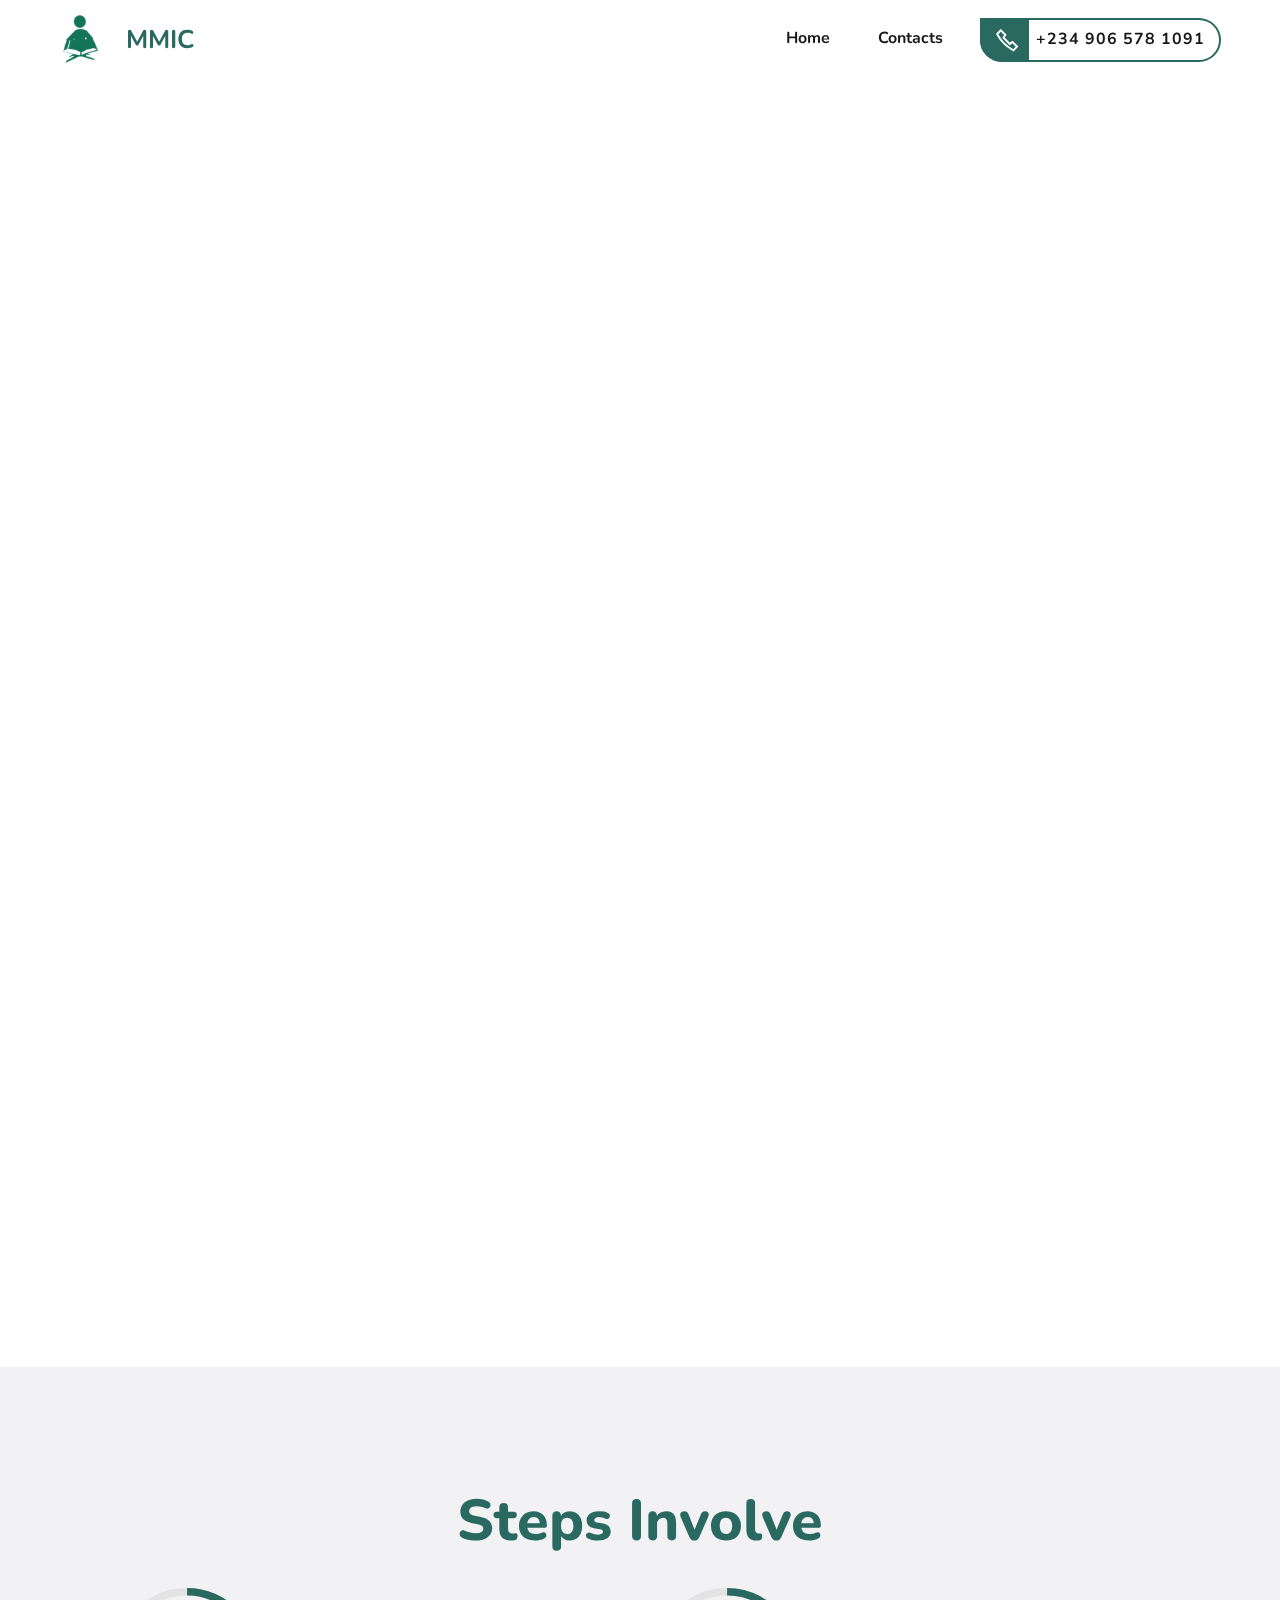
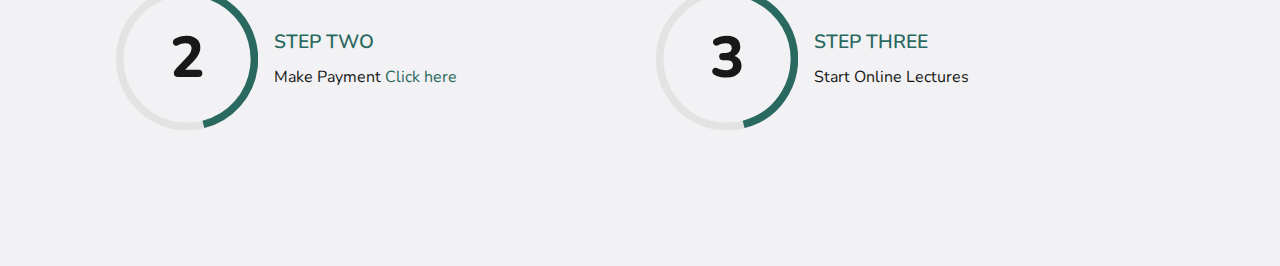
==== registration.html @ b095d034 "Add files via upload" ====
<!DOCTYPE html>
<html  >
<head>
  
  <meta charset="UTF-8">
  <meta http-equiv="X-UA-Compatible" content="IE=edge">
  
  <meta name="twitter:card" content="summary_large_image"/>
  <meta name="twitter:image:src" content="assets/images/registration-meta.png">
  <meta property="og:image" content="assets/images/registration-meta.png">
  <meta name="twitter:title" content="Registration">
  <meta name="viewport" content="width=device-width, initial-scale=1, minimum-scale=1">
  <link rel="shortcut icon" href="assets/images/image03-96x91.png" type="image/x-icon">
  <meta name="description" content="Fill the form to register">
  
  
  <title>Registration</title>
  <link rel="stylesheet" href="assets/web/assets/mobirise-icons2/mobirise2.css">
  <link rel="stylesheet" href="assets/web/assets/mobirise-icons/mobirise-icons.css">
  <link rel="stylesheet" href="assets/tether/tether.min.css">
  <link rel="stylesheet" href="assets/bootstrap/css/bootstrap.min.css">
  <link rel="stylesheet" href="assets/bootstrap/css/bootstrap-grid.min.css">
  <link rel="stylesheet" href="assets/bootstrap/css/bootstrap-reboot.min.css">
  <link rel="stylesheet" href="assets/dropdown/css/style.css">
  <link rel="stylesheet" href="assets/as-pie-progress/css/progress.min.css">
  <link rel="stylesheet" href="assets/socicon/css/styles.css">
  <link rel="stylesheet" href="assets/theme/css/style.css">
  <link rel="preload" href="https://fonts.googleapis.com/css?family=Nunito:200,300,400,500,600,700,800,900,200i,300i,400i,500i,600i,700i,800i,900i&display=swap" as="style" onload="this.onload=null;this.rel='stylesheet'">
  <noscript><link rel="stylesheet" href="https://fonts.googleapis.com/css?family=Nunito:200,300,400,500,600,700,800,900,200i,300i,400i,500i,600i,700i,800i,900i&display=swap"></noscript>
  <link rel="preload" as="style" href="assets/mobirise/css/mbr-additional.css"><link rel="stylesheet" href="assets/mobirise/css/mbr-additional.css" type="text/css">
  
  
  
  

</head>
<body>
  
  <section class="menu cid-rGtWl2Qdmo" once="menu" id="menu1-8">

    


    <nav class="navbar navbar-dropdown navbar-fixed-top navbar-expand-lg">
        <div class="container">
            <div class="navbar-brand">
                <span class="navbar-logo">
                    
                        <a href="#top"><img src="assets/images/image03-96x91.png" alt="" style="height: 4rem;"></a>
                    
                </span>
                <span class="navbar-caption-wrap"><a class="navbar-caption text-primary display-5" href="#">MMIC</a></span>
            </div>
            <button class="navbar-toggler" type="button" data-toggle="collapse" data-target="#navbarSupportedContent" aria-controls="navbarNavAltMarkup" aria-expanded="false" aria-label="Toggle navigation">
                <div class="hamburger">
                    <span></span>
                    <span></span>
                    <span></span>
                    <span></span>
                </div>
            </button>
            <div class="collapse navbar-collapse" id="navbarSupportedContent">
                <ul class="navbar-nav nav-dropdown" data-app-modern-menu="true"><li class="nav-item">
                        <a class="nav-link link text-black text-primary display-4" href="#top" aria-expanded="false">
                            Home</a>
                    </li>
                    <li class="nav-item"><a class="nav-link link text-black text-primary display-4" href="index.html#map1-e" aria-expanded="false">Contacts</a></li></ul>
                
                <div class="navbar-buttons mbr-section-btn"><a class="btn btn-sm btn-primary-outline display-4" href="tel:+234 906 578 1091"><span class="mobi-mbri mobi-mbri-phone mbr-iconfont mbr-iconfont-btn"></span>+234 906 578 1091</a></div>
            </div>
        </div>
    </nav>
</section>

<div id="custom-html-b"><!-- Type valid HTML here -->

<div>
  <iframe src="https://docs.google.com/forms/d/e/1FAIpQLSfvBqCuKb5BGkKQyRGFJ_G25z-07mDTY1L9W6B4hhk11k7ITg/viewform?embedded=true" width="640" height="1200" frameborder="0" marginheight="0" marginwidth="0">Loading…</iframe>
</div></div>

<section class="progress-bars4 circle-progress-section cid-sU3UudrNyO" id="progress-bars1-d">

    

    
    

    <div class="container">
        <h2 class="mbr-section-title mbr-bold pb-2 align-center mbr-fonts-style display-2">Steps Involve</h2>

        

        <div class="media-container-row">
            <div class="card p-3 align-left">
                <div class="wrap">
                    <div class="pie_progress progress1" role="progressbar" data-goal="81">
                        <h5 class="number mbr-bold align-center mbr-fonts-style display-2">2</h5>
                    </div>
                </div>
                <div class="content">
                    <div class="mbr-crt-title">
                        <h4 class="card-title mbr-semibold pb-2 mbr-fonts-style display-7">STEP TWO</h4>
                    </div>
                    <div class="mbr-crt-text">
                        <p class="mbr-fonts-style mbr-regular card-text display-4">Make Payment  <a href="#" class="text-primary" data-toggle="modal" data-bs-toggle="modal" data-target="#mbr-popup-0" data-bs-target="#mbr-popup-0">Click here</a></p>
                    </div>
                </div>
            </div>

            <div class="card p-3 align-left">
                <div class="wrap">
                    <div class="pie_progress progress2" role="progressbar" data-goal="100">
                        <h5 class="number mbr-bold align-center mbr-fonts-style display-2">3</h5>
                    </div>
                </div>
                <div class="content">
                    <div class="mbr-crt-title">
                        <h4 class="card-title mbr-semibold pb-2 mbr-fonts-style display-7">STEP THREE</h4>
                    </div>
                    <div class="mbr-crt-text">
                        <p class="mbr-fonts-style mbr-regular card-text display-4">Start Online Lectures</p>
                    </div>
                </div>
            </div>

            

        </div>
    </div>
</section>

<div class="modal mbr-popup cid-sU3UMH6jTE fade" tabindex="-1" role="dialog" data-overlay-color="#000000" data-overlay-opacity="0.8" id="mbr-popup-e" aria-hidden="true">
        <div class="modal-dialog modal-dialog-centered" role="document">
            <div class="modal-content">
                <div class="container position-static margin-center-pos">
                    <div class="modal-header pb-0">
                        <h5 class="modal-title mbr-fonts-style display-5">MAKE PAYMENT</h5>
                        <button type="button" class="close d-flex" data-dismiss="modal" data-bs-dismiss="modal" aria-label="Close">
                            <svg version="1.1" xmlns="http://www.w3.org/2000/svg" width="23" height="23" viewBox="0 0 23 23" fill="currentColor">
                                <path d="M13.4 12l10.3 10.3-1.4 1.4L12 13.4 1.7 23.7.3 22.3 10.6 12 .3 1.7 1.7.3 12 10.6 22.3.3l1.4 1.4L13.4 12z">
                                </path>
                            </svg>
                        </button>
                    </div>

                    <div class="modal-body">
                        <p class="mbr-text mbr-fonts-style display-7">&nbsp;₦5000 ONLY
<br>Account Number: <a href="tel:2006064457" class="text-primary">2006064457</a>
<br>Bank Name: Zenith Bank
<br>Account Name: Saadatu Abubakar Anka</p>

                        <div>
                            
                            

                            
                        </div>
                    </div>

                    <div class="modal-footer pt-0">
                        <div class="mbr-section-btn"><a class="btn btn-md btn-primary display-4" href="https://wa.me/2349065781091">Paid Already Tap here</a></div>
                    </div>
                </div>
            </div>
        </div>
    </div>

<div class="modal mbr-popup cid-sU3Vl0EqFN fade" tabindex="-1" role="dialog" data-overlay-color="#000000" data-overlay-opacity="0.8" id="mbr-popup-0" aria-hidden="true">
        <div class="modal-dialog modal-dialog-centered" role="document">
            <div class="modal-content">
                <div class="container position-static margin-center-pos">
                    <div class="modal-header pb-0">
                        <h5 class="modal-title mbr-fonts-style display-5">MAKE PAYMENT</h5>
                        <button type="button" class="close d-flex" data-dismiss="modal" data-bs-dismiss="modal" aria-label="Close">
                            <svg version="1.1" xmlns="http://www.w3.org/2000/svg" width="23" height="23" viewBox="0 0 23 23" fill="currentColor">
                                <path d="M13.4 12l10.3 10.3-1.4 1.4L12 13.4 1.7 23.7.3 22.3 10.6 12 .3 1.7 1.7.3 12 10.6 22.3.3l1.4 1.4L13.4 12z">
                                </path>
                            </svg>
                        </button>
                    </div>

                    <div class="modal-body">
                        <p class="mbr-text mbr-fonts-style display-7">&nbsp;₦5000 ONLY
<br>Account Number: <a href="tel:2006064457" class="text-primary">2006064457</a>
<br>Bank Name: Zenith Bank
<br>Account Name: Saadatu Abubakar Anka</p>

                        <div>
                            
                            

                            
                        </div>
                    </div>

                    <div class="modal-footer pt-0">
                        <div class="mbr-section-btn"><a class="btn btn-md btn-primary display-4" href="https://wa.me/2349065781091">Paid Already Tap here</a></div>
                    </div>
                </div>
            </div>
        </div>
    </div>


<script src="assets/web/assets/jquery/jquery.min.js"></script>
  <script src="assets/popper/popper.min.js"></script>
  <script src="assets/tether/tether.min.js"></script>
  <script src="assets/bootstrap/js/bootstrap.min.js"></script>
  <script src="assets/smoothscroll/smooth-scroll.js"></script>
  <script src="assets/dropdown/js/nav-dropdown.js"></script>
  <script src="assets/dropdown/js/navbar-dropdown.js"></script>
  <script src="assets/touchswipe/jquery.touch-swipe.min.js"></script>
  <script src="assets/as-pie-progress/jquery-as-pie-progress.min.js"></script>
  <script src="assets/popup-plugin/script.js"></script>
  <script src="assets/popup-overlay-plugin/script.js"></script>
  <script src="assets/theme/js/script.js"></script>
  <script src="assets/formoid/formoid.min.js"></script>
  
  
  

</body>
</html>
---- assets/web/assets/mobirise-icons2/mobirise2.css ----
@font-face {
  font-family: 'Moririse2';
  font-display: swap;
  src:  url('mobirise2.eot?f2bix4');
  src:  url('mobirise2.eot?f2bix4#iefix') format('embedded-opentype'),
    url('mobirise2.ttf?f2bix4') format('truetype'),
    url('mobirise2.woff?f2bix4') format('woff'),
    url('mobirise2.svg?f2bix4#mobirise2') format('svg');
  font-weight: normal;
  font-style: normal;
}

[class^="mobi-"], [class*=" mobi-"] {
  /* use !important to prevent issues with browser extensions that change fonts */
  font-family: 'Moririse2' !important;
  speak: none;
  font-style: normal;
  font-weight: normal;
  font-variant: normal;
  text-transform: none;
  line-height: 1;

  /* Better Font Rendering =========== */
  -webkit-font-smoothing: antialiased;
  -moz-osx-font-smoothing: grayscale;
}

.mobi-mbri-add-submenu:before {
  content: "\e900";
}
.mobi-mbri-alert:before {
  content: "\e901";
}
.mobi-mbri-align-center:before {
  content: "\e902";
}
.mobi-mbri-align-justify:before {
  content: "\e903";
}
.mobi-mbri-align-left:before {
  content: "\e904";
}
.mobi-mbri-align-right:before {
  content: "\e905";
}
.mobi-mbri-android:before {
  content: "\e906";
}
.mobi-mbri-apple:before {
  content: "\e907";
}
.mobi-mbri-arrow-down:before {
  content: "\e908";
}
.mobi-mbri-arrow-next:before {
  content: "\e909";
}
.mobi-mbri-arrow-prev:before {
  content: "\e90a";
}
.mobi-mbri-arrow-up:before {
  content: "\e90b";
}
.mobi-mbri-bold:before {
  content: "\e90c";
}
.mobi-mbri-bookmark:before {
  content: "\e90d";
}
.mobi-mbri-bootstrap:before {
  content: "\e90e";
}
.mobi-mbri-briefcase:before {
  content: "\e90f";
}
.mobi-mbri-browse:before {
  content: "\e910";
}
.mobi-mbri-bulleted-list:before {
  content: "\e911";
}
.mobi-mbri-calendar:before {
  content: "\e912";
}
.mobi-mbri-camera:before {
  content: "\e913";
}
.mobi-mbri-cart-add:before {
  content: "\e914";
}
.mobi-mbri-cart-full:before {
  content: "\e915";
}
.mobi-mbri-cash:before {
  content: "\e916";
}
.mobi-mbri-change-style:before {
  content: "\e917";
}
.mobi-mbri-chat:before {
  content: "\e918";
}
.mobi-mbri-clock:before {
  content: "\e919";
}
.mobi-mbri-close:before {
  content: "\e91a";
}
.mobi-mbri-cloud:before {
  content: "\e91b";
}
.mobi-mbri-code:before {
  content: "\e91c";
}
.mobi-mbri-contact-form:before {
  content: "\e91d";
}
.mobi-mbri-credit-card:before {
  content: "\e91e";
}
.mobi-mbri-cursor-click:before {
  content: "\e91f";
}
.mobi-mbri-cust-feedback:before {
  content: "\e920";
}
.mobi-mbri-database:before {
  content: "\e921";
}
.mobi-mbri-delivery:before {
  content: "\e922";
}
.mobi-mbri-desktop:before {
  content: "\e923";
}
.mobi-mbri-devices:before {
  content: "\e924";
}
.mobi-mbri-down:before {
  content: "\e925";
}
.mobi-mbri-download-2:before {
  content: "\e926";
}
.mobi-mbri-download:before {
  content: "\e927";
}
.mobi-mbri-drag-n-drop-2:before {
  content: "\e928";
}
.mobi-mbri-drag-n-drop:before {
  content: "\e929";
}
.mobi-mbri-edit-2:before {
  content: "\e92a";
}
.mobi-mbri-edit:before {
  content: "\e92b";
}
.mobi-mbri-error:before {
  content: "\e92c";
}
.mobi-mbri-extension:before {
  content: "\e92d";
}
.mobi-mbri-features:before {
  content: "\e92e";
}
.mobi-mbri-file:before {
  content: "\e92f";
}
.mobi-mbri-flag:before {
  content: "\e930";
}
.mobi-mbri-folder:before {
  content: "\e931";
}
.mobi-mbri-gift:before {
  content: "\e932";
}
.mobi-mbri-github:before {
  content: "\e933";
}
.mobi-mbri-globe-2:before {
  content: "\e934";
}
.mobi-mbri-globe:before {
  content: "\e935";
}
.mobi-mbri-growing-chart:before {
  content: "\e936";
}
.mobi-mbri-hearth:before {
  content: "\e937";
}
.mobi-mbri-help:before {
  content: "\e938";
}
.mobi-mbri-home:before {
  content: "\e939";
}
.mobi-mbri-hot-cup:before {
  content: "\e93a";
}
.mobi-mbri-idea:before {
  content: "\e93b";
}
.mobi-mbri-image-gallery:before {
  content: "\e93c";
}
.mobi-mbri-image-slider:before {
  content: "\e93d";
}
.mobi-mbri-info:before {
  content: "\e93e";
}
.mobi-mbri-italic:before {
  content: "\e93f";
}
.mobi-mbri-key:before {
  content: "\e940";
}
.mobi-mbri-laptop:before {
  content: "\e941";
}
.mobi-mbri-layers:before {
  content: "\e942";
}
.mobi-mbri-left-right:before {
  content: "\e943";
}
.mobi-mbri-left:before {
  content: "\e944";
}
.mobi-mbri-letter:before {
  content: "\e945";
}
.mobi-mbri-like:before {
  content: "\e946";
}
.mobi-mbri-link:before {
  content: "\e947";
}
.mobi-mbri-lock:before {
  content: "\e948";
}
.mobi-mbri-login:before {
  content: "\e949";
}
.mobi-mbri-logout:before {
  content: "\e94a";
}
.mobi-mbri-magic-stick:before {
  content: "\e94b";
}
.mobi-mbri-map-pin:before {
  content: "\e94c";
}
.mobi-mbri-menu:before {
  content: "\e94d";
}
.mobi-mbri-mobile-2:before {
  content: "\e94e";
}
.mobi-mbri-mobile-horizontal:before {
  content: "\e94f";
}
.mobi-mbri-mobile:before {
  content: "\e950";
}
.mobi-mbri-mobirise:before {
  content: "\e951";
}
.mobi-mbri-more-horizontal:before {
  content: "\e952";
}
.mobi-mbri-more-vertical:before {
  content: "\e953";
}
.mobi-mbri-music:before {
  content: "\e954";
}
.mobi-mbri-new-file:before {
  content: "\e955";
}
.mobi-mbri-numbered-list:before {
  content: "\e956";
}
.mobi-mbri-opened-folder:before {
  content: "\e957";
}
.mobi-mbri-pages:before {
  content: "\e958";
}
.mobi-mbri-paper-plane:before {
  content: "\e959";
}
.mobi-mbri-paperclip:before {
  content: "\e95a";
}
.mobi-mbri-phone:before {
  content: "\e95b";
}
.mobi-mbri-photo:before {
  content: "\e95c";
}
.mobi-mbri-photos:before {
  content: "\e95d";
}
.mobi-mbri-pin:before {
  content: "\e95e";
}
.mobi-mbri-play:before {
  content: "\e95f";
}
.mobi-mbri-plus:before {
  content: "\e960";
}
.mobi-mbri-preview:before {
  content: "\e961";
}
.mobi-mbri-print:before {
  content: "\e962";
}
.mobi-mbri-protect:before {
  content: "\e963";
}
.mobi-mbri-question:before {
  content: "\e964";
}
.mobi-mbri-quote-left:before {
  content: "\e965";
}
.mobi-mbri-quote-right:before {
  content: "\e966";
}
.mobi-mbri-redo:before {
  content: "\e967";
}
.mobi-mbri-refresh:before {
  content: "\e968";
}
.mobi-mbri-responsive-2:before {
  content: "\e969";
}
.mobi-mbri-responsive:before {
  content: "\e96a";
}
.mobi-mbri-right:before {
  content: "\e96b";
}
.mobi-mbri-rocket:before {
  content: "\e96c";
}
.mobi-mbri-sad-face:before {
  content: "\e96d";
}
.mobi-mbri-sale:before {
  content: "\e96e";
}
.mobi-mbri-save:before {
  content: "\e96f";
}
.mobi-mbri-search:before {
  content: "\e970";
}
.mobi-mbri-setting-2:before {
  content: "\e971";
}
.mobi-mbri-setting-3:before {
  content: "\e972";
}
.mobi-mbri-setting:before {
  content: "\e973";
}
.mobi-mbri-share:before {
  content: "\e974";
}
.mobi-mbri-shopping-bag:before {
  content: "\e975";
}
.mobi-mbri-shopping-basket:before {
  content: "\e976";
}
.mobi-mbri-shopping-cart:before {
  content: "\e977";
}
.mobi-mbri-sites:before {
  content: "\e978";
}
.mobi-mbri-smile-face:before {
  content: "\e979";
}
.mobi-mbri-speed:before {
  content: "\e97a";
}
.mobi-mbri-star:before {
  content: "\e97b";
}
.mobi-mbri-success:before {
  content: "\e97c";
}
.mobi-mbri-sun:before {
  content: "\e97d";
}
.mobi-mbri-sun2:before {
  content: "\e97e";
}
.mobi-mbri-tablet-vertical:before {
  content: "\e97f";
}
.mobi-mbri-tablet:before {
  content: "\e980";
}
.mobi-mbri-target:before {
  content: "\e981";
}
.mobi-mbri-timer:before {
  content: "\e982";
}
.mobi-mbri-to-ftp:before {
  content: "\e983";
}
.mobi-mbri-to-local-drive:before {
  content: "\e984";
}
.mobi-mbri-touch-swipe:before {
  content: "\e985";
}
.mobi-mbri-touch:before {
  content: "\e986";
}
.mobi-mbri-trash:before {
  content: "\e987";
}
.mobi-mbri-underline:before {
  content: "\e988";
}
.mobi-mbri-undo:before {
  content: "\e989";
}
.mobi-mbri-unlink:before {
  content: "\e98a";
}
.mobi-mbri-unlock:before {
  content: "\e98b";
}
.mobi-mbri-up-down:before {
  content: "\e98c";
}
.mobi-mbri-up:before {
  content: "\e98d";
}
.mobi-mbri-update:before {
  content: "\e98e";
}
.mobi-mbri-upload-2:before {
  content: "\e98f";
}
.mobi-mbri-upload:before {
  content: "\e990";
}
.mobi-mbri-user-2:before {
  content: "\e991";
}
.mobi-mbri-user:before {
  content: "\e992";
}
.mobi-mbri-users:before {
  content: "\e993";
}
.mobi-mbri-video-play:before {
  content: "\e994";
}
.mobi-mbri-video:before {
  content: "\e995";
}
.mobi-mbri-watch:before {
  content: "\e996";
}
.mobi-mbri-website-theme-2:before {
  content: "\e997";
}
.mobi-mbri-website-theme:before {
  content: "\e998";
}
.mobi-mbri-wifi:before {
  content: "\e999";
}
.mobi-mbri-windows:before {
  content: "\e99a";
}
.mobi-mbri-zoom-in:before {
  content: "\e99b";
}
.mobi-mbri-zoom-out:before {
  content: "\e99c";
}
---- assets/web/assets/mobirise-icons/mobirise-icons.css ----
@font-face {
  font-family: 'MobiriseIcons';
  src:  url('mobirise-icons.eot?spat4u');
  src:  url('mobirise-icons.eot?spat4u#iefix') format('embedded-opentype'),
    url('mobirise-icons.ttf?spat4u') format('truetype'),
    url('mobirise-icons.woff?spat4u') format('woff'),
    url('mobirise-icons.svg?spat4u#MobiriseIcons') format('svg');
  font-weight: normal;
  font-style: normal;
  font-display: swap;
}

[class^="mbri-"], [class*=" mbri-"] {
  /* use !important to prevent issues with browser extensions that change fonts */
  font-family: MobiriseIcons !important;
  speak: none;
  font-style: normal;
  font-weight: normal;
  font-variant: normal;
  text-transform: none;
  line-height: 1;

  /* Better Font Rendering =========== */
  -webkit-font-smoothing: antialiased;
  -moz-osx-font-smoothing: grayscale;
}

.mbri-add-submenu:before {
  content: "\e900";
}
.mbri-alert:before {
  content: "\e901";
}
.mbri-align-center:before {
  content: "\e902";
}
.mbri-align-justify:before {
  content: "\e903";
}
.mbri-align-left:before {
  content: "\e904";
}
.mbri-align-right:before {
  content: "\e905";
}
.mbri-android:before {
  content: "\e906";
}
.mbri-apple:before {
  content: "\e907";
}
.mbri-arrow-down:before {
  content: "\e908";
}
.mbri-arrow-next:before {
  content: "\e909";
}
.mbri-arrow-prev:before {
  content: "\e90a";
}
.mbri-arrow-up:before {
  content: "\e90b";
}
.mbri-bold:before {
  content: "\e90c";
}
.mbri-bookmark:before {
  content: "\e90d";
}
.mbri-bootstrap:before {
  content: "\e90e";
}
.mbri-briefcase:before {
  content: "\e90f";
}
.mbri-browse:before {
  content: "\e910";
}
.mbri-bulleted-list:before {
  content: "\e911";
}
.mbri-calendar:before {
  content: "\e912";
}
.mbri-camera:before {
  content: "\e913";
}
.mbri-cart-add:before {
  content: "\e914";
}
.mbri-cart-full:before {
  content: "\e915";
}
.mbri-cash:before {
  content: "\e916";
}
.mbri-change-style:before {
  content: "\e917";
}
.mbri-chat:before {
  content: "\e918";
}
.mbri-clock:before {
  content: "\e919";
}
.mbri-close:before {
  content: "\e91a";
}
.mbri-cloud:before {
  content: "\e91b";
}
.mbri-code:before {
  content: "\e91c";
}
.mbri-contact-form:before {
  content: "\e91d";
}
.mbri-credit-card:before {
  content: "\e91e";
}
.mbri-cursor-click:before {
  content: "\e91f";
}
.mbri-cust-feedback:before {
  content: "\e920";
}
.mbri-database:before {
  content: "\e921";
}
.mbri-delivery:before {
  content: "\e922";
}
.mbri-desktop:before {
  content: "\e923";
}
.mbri-devices:before {
  content: "\e924";
}
.mbri-down:before {
  content: "\e925";
}
.mbri-download:before {
  content: "\e989";
}
.mbri-drag-n-drop:before {
  content: "\e927";
}
.mbri-drag-n-drop2:before {
  content: "\e928";
}
.mbri-edit:before {
  content: "\e929";
}
.mbri-edit2:before {
  content: "\e92a";
}
.mbri-error:before {
  content: "\e92b";
}
.mbri-extension:before {
  content: "\e92c";
}
.mbri-features:before {
  content: "\e92d";
}
.mbri-file:before {
  content: "\e92e";
}
.mbri-flag:before {
  content: "\e92f";
}
.mbri-folder:before {
  content: "\e930";
}
.mbri-gift:before {
  content: "\e931";
}
.mbri-github:before {
  content: "\e932";
}
.mbri-globe:before {
  content: "\e933";
}
.mbri-globe-2:before {
  content: "\e934";
}
.mbri-growing-chart:before {
  content: "\e935";
}
.mbri-hearth:before {
  content: "\e936";
}
.mbri-help:before {
  content: "\e937";
}
.mbri-home:before {
  content: "\e938";
}
.mbri-hot-cup:before {
  content: "\e939";
}
.mbri-idea:before {
  content: "\e93a";
}
.mbri-image-gallery:before {
  content: "\e93b";
}
.mbri-image-slider:before {
  content: "\e93c";
}
.mbri-info:before {
  content: "\e93d";
}
.mbri-italic:before {
  content: "\e93e";
}
.mbri-key:before {
  content: "\e93f";
}
.mbri-laptop:before {
  content: "\e940";
}
.mbri-layers:before {
  content: "\e941";
}
.mbri-left-right:before {
  content: "\e942";
}
.mbri-left:before {
  content: "\e943";
}
.mbri-letter:before {
  content: "\e944";
}
.mbri-like:before {
  content: "\e945";
}
.mbri-link:before {
  content: "\e946";
}
.mbri-lock:before {
  content: "\e947";
}
.mbri-login:before {
  content: "\e948";
}
.mbri-logout:before {
  content: "\e949";
}
.mbri-magic-stick:before {
  content: "\e94a";
}
.mbri-map-pin:before {
  content: "\e94b";
}
.mbri-menu:before {
  content: "\e94c";
}
.mbri-mobile:before {
  content: "\e94d";
}
.mbri-mobile2:before {
  content: "\e94e";
}
.mbri-mobirise:before {
  content: "\e94f";
}
.mbri-more-horizontal:before {
  content: "\e950";
}
.mbri-more-vertical:before {
  content: "\e951";
}
.mbri-music:before {
  content: "\e952";
}
.mbri-new-file:before {
  content: "\e953";
}
.mbri-numbered-list:before {
  content: "\e954";
}
.mbri-opened-folder:before {
  content: "\e955";
}
.mbri-pages:before {
  content: "\e956";
}
.mbri-paper-plane:before {
  content: "\e957";
}
.mbri-paperclip:before {
  content: "\e958";
}
.mbri-photo:before {
  content: "\e959";
}
.mbri-photos:before {
  content: "\e95a";
}
.mbri-pin:before {
  content: "\e95b";
}
.mbri-play:before {
  content: "\e95c";
}
.mbri-plus:before {
  content: "\e95d";
}
.mbri-preview:before {
  content: "\e95e";
}
.mbri-print:before {
  content: "\e95f";
}
.mbri-protect:before {
  content: "\e960";
}
.mbri-question:before {
  content: "\e961";
}
.mbri-quote-left:before {
  content: "\e962";
}
.mbri-quote-right:before {
  content: "\e963";
}
.mbri-refresh:before {
  content: "\e964";
}
.mbri-responsive:before {
  content: "\e965";
}
.mbri-right:before {
  content: "\e966";
}
.mbri-rocket:before {
  content: "\e967";
}
.mbri-sad-face:before {
  content: "\e968";
}
.mbri-sale:before {
  content: "\e969";
}
.mbri-save:before {
  content: "\e96a";
}
.mbri-search:before {
  content: "\e96b";
}
.mbri-setting:before {
  content: "\e96c";
}
.mbri-setting2:before {
  content: "\e96d";
}
.mbri-setting3:before {
  content: "\e96e";
}
.mbri-share:before {
  content: "\e96f";
}
.mbri-shopping-bag:before {
  content: "\e970";
}
.mbri-shopping-basket:before {
  content: "\e971";
}
.mbri-shopping-cart:before {
  content: "\e972";
}
.mbri-sites:before {
  content: "\e973";
}
.mbri-smile-face:before {
  content: "\e974";
}
.mbri-speed:before {
  content: "\e975";
}
.mbri-star:before {
  content: "\e976";
}
.mbri-success:before {
  content: "\e977";
}
.mbri-sun:before {
  content: "\e978";
}
.mbri-sun2:before {
  content: "\e979";
}
.mbri-tablet:before {
  content: "\e97a";
}
.mbri-tablet-vertical:before {
  content: "\e97b";
}
.mbri-target:before {
  content: "\e97c";
}
.mbri-timer:before {
  content: "\e97d";
}
.mbri-to-ftp:before {
  content: "\e97e";
}
.mbri-to-local-drive:before {
  content: "\e97f";
}
.mbri-touch-swipe:before {
  content: "\e980";
}
.mbri-touch:before {
  content: "\e981";
}
.mbri-trash:before {
  content: "\e982";
}
.mbri-underline:before {
  content: "\e983";
}
.mbri-unlink:before {
  content: "\e984";
}
.mbri-unlock:before {
  content: "\e985";
}
.mbri-up-down:before {
  content: "\e986";
}
.mbri-up:before {
  content: "\e987";
}
.mbri-update:before {
  content: "\e988";
}
.mbri-upload:before {
 content: "\e926"; 
}
.mbri-user:before {
  content: "\e98a";
}
.mbri-user2:before {
  content: "\e98b";
}
.mbri-users:before {
  content: "\e98c";
}
.mbri-video:before {
  content: "\e98d";
}
.mbri-video-play:before {
  content: "\e98e";
}
.mbri-watch:before {
  content: "\e98f";
}
.mbri-website-theme:before {
  content: "\e990";
}
.mbri-wifi:before {
  content: "\e991";
}
.mbri-windows:before {
  content: "\e992";
}
.mbri-zoom-out:before {
  content: "\e993";
}
.mbri-redo:before {
  content: "\e994";
}
.mbri-undo:before {
  content: "\e995";
}
---- assets/dropdown/css/style.css ----
.navbar-dropdown {
  left: 0;
  padding: 0;
  position: absolute;
  right: 0;
  top: 0;
  transition: all 0.45s ease;
  z-index: 1030;
  background: #282828; }
  .navbar-dropdown .navbar-logo {
    margin-right: 0.8rem;
    transition: margin 0.3s ease-in-out;
    vertical-align: middle; }
    .navbar-dropdown .navbar-logo img {
      height: 3.125rem;
      transition: all 0.3s ease-in-out; }
    .navbar-dropdown .navbar-logo.mbr-iconfont {
      font-size: 3.125rem;
      line-height: 3.125rem; }
  .navbar-dropdown .navbar-caption {
    font-weight: 700;
    white-space: normal;
    vertical-align: -4px;
    line-height: 3.125rem !important; }
    .navbar-dropdown .navbar-caption, .navbar-dropdown .navbar-caption:hover {
      color: inherit;
      text-decoration: none; }
  .navbar-dropdown .mbr-iconfont + .navbar-caption {
    vertical-align: -1px; }
  .navbar-dropdown.navbar-fixed-top {
    position: fixed; }
  .navbar-dropdown .navbar-brand span {
    vertical-align: -4px; }
  .navbar-dropdown.bg-color.transparent {
    background: none; }
  .navbar-dropdown.navbar-short .navbar-brand {
    padding: 0.625rem 0; }
    .navbar-dropdown.navbar-short .navbar-brand span {
      vertical-align: -1px; }
  .navbar-dropdown.navbar-short .navbar-caption {
    line-height: 2.375rem !important;
    vertical-align: -2px; }
  .navbar-dropdown.navbar-short .navbar-logo {
    margin-right: 0.8rem; }
    .navbar-dropdown.navbar-short .navbar-logo img {
      height: 2.375rem; }
    .navbar-dropdown.navbar-short .navbar-logo.mbr-iconfont {
      font-size: 2.375rem;
      line-height: 2.375rem; }
  .navbar-dropdown.navbar-short .mbr-table-cell {
    height: 3.625rem; }
  .navbar-dropdown .navbar-close {
    left: 0.6875rem;
    position: fixed;
    top: 0.75rem;
    z-index: 1000; }
  .navbar-dropdown .hamburger-icon {
    content: "";
    display: inline-block;
    vertical-align: middle;
    width: 16px;
    -webkit-box-shadow: 0 -6px 0 1px #282828,0 0 0 1px #282828,0 6px 0 1px #282828;
    -moz-box-shadow: 0 -6px 0 1px #282828,0 0 0 1px #282828,0 6px 0 1px #282828;
    box-shadow: 0 -6px 0 1px #282828,0 0 0 1px #282828,0 6px 0 1px #282828; }

.dropdown-menu .dropdown-toggle[data-toggle="dropdown-submenu"]::after {
  border-bottom: 0.35em solid transparent;
  border-left: 0.35em solid;
  border-right: 0;
  border-top: 0.35em solid transparent;
  margin-left: 0.3rem; }

.dropdown-menu .dropdown-item:focus {
  outline: 0; }

.nav-dropdown {
  font-size: 0.75rem;
  font-weight: 500;
  height: auto !important; }
  .nav-dropdown .nav-btn {
    padding-left: 1rem; }
  .nav-dropdown .link {
    margin: .667em 1.667em;
    font-weight: 500;
    padding: 0;
    transition: color .2s ease-in-out; }
    .nav-dropdown .link.dropdown-toggle {
      margin-right: 2.583em; }
      .nav-dropdown .link.dropdown-toggle::after {
        margin-left: .25rem;
        border-top: 0.35em solid;
        border-right: 0.35em solid transparent;
        border-left: 0.35em solid transparent;
        border-bottom: 0; }
      .nav-dropdown .link.dropdown-toggle[aria-expanded="true"] {
        margin: 0;
        padding: 0.667em 3.263em  0.667em 1.667em; }
  .nav-dropdown .link::after,
  .nav-dropdown .dropdown-item::after {
    color: inherit; }
  .nav-dropdown .btn {
    font-size: 0.75rem;
    font-weight: 700;
    letter-spacing: 0;
    margin-bottom: 0;
    padding-left: 1.25rem;
    padding-right: 1.25rem; }
  .nav-dropdown .dropdown-menu {
    border-radius: 0;
    border: 0;
    left: 0;
    margin: 0;
    padding-bottom: 0.5rem;
    padding-top: 0.5rem;
    position: relative; }
  .nav-dropdown .dropdown-submenu {
    margin-left: 0.125rem;
    top: 0; }
  .nav-dropdown .dropdown-item {
    font-weight: 500;
    line-height: 2;
    padding: 0.3846em 4.615em 0.3846em 1.5385em;
    position: relative;
    transition: color .2s ease-in-out, background-color .2s ease-in-out; }
    .nav-dropdown .dropdown-item::after {
      margin-top: -0.3077em;
      position: absolute;
      right: 1.1538em;
      top: 50%; }
    .nav-dropdown .dropdown-item:focus, .nav-dropdown .dropdown-item:hover {
      background: none; }

@media (max-width: 767px) {
  .nav-dropdown.navbar-toggleable-sm {
    bottom: 0;
    display: none;
    left: 0;
    overflow-x: hidden;
    position: fixed;
    top: 0;
    transform: translateX(-100%);
    -ms-transform: translateX(-100%);
    -webkit-transform: translateX(-100%);
    width: 18.75rem;
    z-index: 999; } }
.nav-dropdown.navbar-toggleable-xl {
  bottom: 0;
  display: none;
  left: 0;
  overflow-x: hidden;
  position: fixed;
  top: 0;
  transform: translateX(-100%);
  -ms-transform: translateX(-100%);
  -webkit-transform: translateX(-100%);
  width: 18.75rem;
  z-index: 999; }

.nav-dropdown-sm {
  display: block !important;
  overflow-x: hidden;
  overflow: auto;
  padding-top: 3.875rem; }
  .nav-dropdown-sm::after {
    content: "";
    display: block;
    height: 3rem;
    width: 100%; }
  .nav-dropdown-sm.collapse.in ~ .navbar-close {
    display: block !important; }
  .nav-dropdown-sm.collapsing, .nav-dropdown-sm.collapse.in {
    transform: translateX(0);
    -ms-transform: translateX(0);
    -webkit-transform: translateX(0);
    transition: all 0.25s ease-out;
    -webkit-transition: all 0.25s ease-out;
    background: #282828; }
  .nav-dropdown-sm.collapsing[aria-expanded="false"] {
    transform: translateX(-100%);
    -ms-transform: translateX(-100%);
    -webkit-transform: translateX(-100%); }
  .nav-dropdown-sm .nav-item {
    display: block;
    margin-left: 0 !important;
    padding-left: 0; }
  .nav-dropdown-sm .link,
  .nav-dropdown-sm .dropdown-item {
    border-top: 1px dotted rgba(255, 255, 255, 0.1);
    font-size: 0.8125rem;
    line-height: 1.6;
    margin: 0 !important;
    padding: 0.875rem 2.4rem 0.875rem 1.5625rem !important;
    position: relative;
    white-space: normal; }
    .nav-dropdown-sm .link:focus, .nav-dropdown-sm .link:hover,
    .nav-dropdown-sm .dropdown-item:focus,
    .nav-dropdown-sm .dropdown-item:hover {
      background: rgba(0, 0, 0, 0.2) !important;
      color: #c0a375; }
  .nav-dropdown-sm .nav-btn {
    position: relative;
    padding: 1.5625rem 1.5625rem 0 1.5625rem; }
    .nav-dropdown-sm .nav-btn::before {
      border-top: 1px dotted rgba(255, 255, 255, 0.1);
      content: "";
      left: 0;
      position: absolute;
      top: 0;
      width: 100%; }
    .nav-dropdown-sm .nav-btn + .nav-btn {
      padding-top: 0.625rem; }
      .nav-dropdown-sm .nav-btn + .nav-btn::before {
        display: none; }
  .nav-dropdown-sm .btn {
    padding: 0.625rem 0; }
  .nav-dropdown-sm .dropdown-toggle[data-toggle="dropdown-submenu"]::after {
    margin-left: .25rem;
    border-top: 0.35em solid;
    border-right: 0.35em solid transparent;
    border-left: 0.35em solid transparent;
    border-bottom: 0; }
  .nav-dropdown-sm .dropdown-toggle[data-toggle="dropdown-submenu"][aria-expanded="true"]::after {
    border-top: 0;
    border-right: 0.35em solid transparent;
    border-left: 0.35em solid transparent;
    border-bottom: 0.35em solid; }
  .nav-dropdown-sm .dropdown-menu {
    margin: 0;
    padding: 0;
    position: relative;
    top: 0;
    left: 0;
    width: 100%;
    border: 0;
    float: none;
    border-radius: 0;
    background: none; }
  .nav-dropdown-sm .dropdown-submenu {
    left: 100%;
    margin-left: 0.125rem;
    margin-top: -1.25rem;
    top: 0; }

.navbar-toggleable-sm .nav-dropdown .dropdown-menu {
  position: absolute; }

.navbar-toggleable-sm .nav-dropdown .dropdown-submenu {
  left: 100%;
  margin-left: 0.125rem;
  margin-top: -1.25rem;
  top: 0; }

.navbar-toggleable-sm.opened .nav-dropdown .dropdown-menu {
  position: relative; }

.navbar-toggleable-sm.opened .nav-dropdown .dropdown-submenu {
  left: 0;
  margin-left: 00rem;
  margin-top: 0rem;
  top: 0; }

.is-builder .nav-dropdown.collapsing {
  transition: none !important; }

/*# sourceMappingURL=style.css.map */
---- assets/as-pie-progress/css/progress.min.css ----
/**
* jQuery asPieProgress
* A jQuery plugin that animate the progress bar
* Compiled: Fri Sep 02 2016 14:07:00 GMT+0800 (CST)
* @version v0.3.4
* @link https://github.com/amazingSurge/jquery-asPieProgress
* @copyright LGPL-3.0
*/
.pie_progress{position:relative;text-align:center;-webkit-transform-style:preserve-3d;transform-style:preserve-3d}.pie_progress svg{margin:0 auto}.pie_progress__content,.pie_progress__icon,.pie_progress__label,.pie_progress__number{position:absolute;top:50%;left:0;width:100%;-webkit-transform:translateY(-50%);-ms-transform:translateY(-50%);transform:translateY(-50%)}.pie_progress__number{font-size:42px}.pie_progress__label{margin-top:32px;font-size:12px}.pie_progress__svg{position:relative;display:inline-block;width:100%;padding-bottom:100%;overflow:hidden;vertical-align:middle}.pie_progress__svg svg{position:absolute;top:0;left:0;display:inline-block}
---- assets/socicon/css/styles.css ----
@charset "UTF-8";

@font-face {
  font-family: 'Socicon';
  src:  url('../fonts/socicon.eot');
  src:  url('../fonts/socicon.eot?#iefix') format('embedded-opentype'),
    url('../fonts/socicon.woff2') format('woff2'),
    url('../fonts/socicon.ttf') format('truetype'),
    url('../fonts/socicon.woff') format('woff'),
    url('../fonts/socicon.svg#socicon') format('svg');
  font-weight: normal;
  font-style: normal;
}

[data-icon]:before {
  font-family: "socicon" !important;
  content: attr(data-icon);
  font-style: normal !important;
  font-weight: normal !important;
  font-variant: normal !important;
  text-transform: none !important;
  speak: none;
  line-height: 1;
  -webkit-font-smoothing: antialiased;
  -moz-osx-font-smoothing: grayscale;
}

[class^="socicon-"], [class*=" socicon-"] {
  /* use !important to prevent issues with browser extensions that change fonts */
  font-family: 'Socicon' !important;
  speak: none;
  font-style: normal;
  font-weight: normal;
  font-variant: normal;
  text-transform: none;
  line-height: 1;

  /* Better Font Rendering =========== */
  -webkit-font-smoothing: antialiased;
  -moz-osx-font-smoothing: grayscale;
}

.socicon-eitaa:before {
  content: "\e97c";
}
.socicon-soroush:before {
  content: "\e97d";
}
.socicon-bale:before {
  content: "\e97e";
}
.socicon-zazzle:before {
  content: "\e97b";
}
.socicon-society6:before {
  content: "\e97a";
}
.socicon-redbubble:before {
  content: "\e979";
}
.socicon-avvo:before {
  content: "\e978";
}
.socicon-stitcher:before {
  content: "\e977";
}
.socicon-googlehangouts:before {
  content: "\e974";
}
.socicon-dlive:before {
  content: "\e975";
}
.socicon-vsco:before {
  content: "\e976";
}
.socicon-flipboard:before {
  content: "\e973";
}
.socicon-ubuntu:before {
  content: "\e958";
}
.socicon-artstation:before {
  content: "\e959";
}
.socicon-invision:before {
  content: "\e95a";
}
.socicon-torial:before {
  content: "\e95b";
}
.socicon-collectorz:before {
  content: "\e95c";
}
.socicon-seenthis:before {
  content: "\e95d";
}
.socicon-googleplaymusic:before {
  content: "\e95e";
}
.socicon-debian:before {
  content: "\e95f";
}
.socicon-filmfreeway:before {
  content: "\e960";
}
.socicon-gnome:before {
  content: "\e961";
}
.socicon-itchio:before {
  content: "\e962";
}
.socicon-jamendo:before {
  content: "\e963";
}
.socicon-mix:before {
  content: "\e964";
}
.socicon-sharepoint:before {
  content: "\e965";
}
.socicon-tinder:before {
  content: "\e966";
}
.socicon-windguru:before {
  content: "\e967";
}
.socicon-cdbaby:before {
  content: "\e968";
}
.socicon-elementaryos:before {
  content: "\e969";
}
.socicon-stage32:before {
  content: "\e96a";
}
.socicon-tiktok:before {
  content: "\e96b";
}
.socicon-gitter:before {
  content: "\e96c";
}
.socicon-letterboxd:before {
  content: "\e96d";
}
.socicon-threema:before {
  content: "\e96e";
}
.socicon-splice:before {
  content: "\e96f";
}
.socicon-metapop:before {
  content: "\e970";
}
.socicon-naver:before {
  content: "\e971";
}
.socicon-remote:before {
  content: "\e972";
}
.socicon-internet:before {
  content: "\e957";
}
.socicon-moddb:before {
  content: "\e94b";
}
.socicon-indiedb:before {
  content: "\e94c";
}
.socicon-traxsource:before {
  content: "\e94d";
}
.socicon-gamefor:before {
  content: "\e94e";
}
.socicon-pixiv:before {
  content: "\e94f";
}
.socicon-myanimelist:before {
  content: "\e950";
}
.socicon-blackberry:before {
  content: "\e951";
}
.socicon-wickr:before {
  content: "\e952";
}
.socicon-spip:before {
  content: "\e953";
}
.socicon-napster:before {
  content: "\e954";
}
.socicon-beatport:before {
  content: "\e955";
}
.socicon-hackerone:before {
  content: "\e956";
}
.socicon-hackernews:before {
  content: "\e946";
}
.socicon-smashwords:before {
  content: "\e947";
}
.socicon-kobo:before {
  content: "\e948";
}
.socicon-bookbub:before {
  content: "\e949";
}
.socicon-mailru:before {
  content: "\e94a";
}
.socicon-gitlab:before {
  content: "\e945";
}
.socicon-instructables:before {
  content: "\e944";
}
.socicon-portfolio:before {
  content: "\e943";
}
.socicon-codered:before {
  content: "\e940";
}
.socicon-origin:before {
  content: "\e941";
}
.socicon-nextdoor:before {
  content: "\e942";
}
.socicon-udemy:before {
  content: "\e93f";
}
.socicon-livemaster:before {
  content: "\e93e";
}
.socicon-crunchbase:before {
  content: "\e93b";
}
.socicon-homefy:before {
  content: "\e93c";
}
.socicon-calendly:before {
  content: "\e93d";
}
.socicon-realtor:before {
  content: "\e90f";
}
.socicon-tidal:before {
  content: "\e910";
}
.socicon-qobuz:before {
  content: "\e911";
}
.socicon-natgeo:before {
  content: "\e912";
}
.socicon-mastodon:before {
  content: "\e913";
}
.socicon-unsplash:before {
  content: "\e914";
}
.socicon-homeadvisor:before {
  content: "\e915";
}
.socicon-angieslist:before {
  content: "\e916";
}
.socicon-codepen:before {
  content: "\e917";
}
.socicon-slack:before {
  content: "\e918";
}
.socicon-openaigym:before {
  content: "\e919";
}
.socicon-logmein:before {
  content: "\e91a";
}
.socicon-fiverr:before {
  content: "\e91b";
}
.socicon-gotomeeting:before {
  content: "\e91c";
}
.socicon-aliexpress:before {
  content: "\e91d";
}
.socicon-guru:before {
  content: "\e91e";
}
.socicon-appstore:before {
  content: "\e91f";
}
.socicon-homes:before {
  content: "\e920";
}
.socicon-zoom:before {
  content: "\e921";
}
.socicon-alibaba:before {
  content: "\e922";
}
.socicon-craigslist:before {
  content: "\e923";
}
.socicon-wix:before {
  content: "\e924";
}
.socicon-redfin:before {
  content: "\e925";
}
.socicon-googlecalendar:before {
  content: "\e926";
}
.socicon-shopify:before {
  content: "\e927";
}
.socicon-freelancer:before {
  content: "\e928";
}
.socicon-seedrs:before {
  content: "\e929";
}
.socicon-bing:before {
  content: "\e92a";
}
.socicon-doodle:before {
  content: "\e92b";
}
.socicon-bonanza:before {
  content: "\e92c";
}
.socicon-squarespace:before {
  content: "\e92d";
}
.socicon-toptal:before {
  content: "\e92e";
}
.socicon-gust:before {
  content: "\e92f";
}
.socicon-ask:before {
  content: "\e930";
}
.socicon-trulia:before {
  content: "\e931";
}
.socicon-loomly:before {
  content: "\e932";
}
.socicon-ghost:before {
  content: "\e933";
}
.socicon-upwork:before {
  content: "\e934";
}
.socicon-fundable:before {
  content: "\e935";
}
.socicon-booking:before {
  content: "\e936";
}
.socicon-googlemaps:before {
  content: "\e937";
}
.socicon-zillow:before {
  content: "\e938";
}
.socicon-niconico:before {
  content: "\e939";
}
.socicon-toneden:before {
  content: "\e93a";
}
.socicon-augment:before {
  content: "\e908";
}
.socicon-bitbucket:before {
  content: "\e909";
}
.socicon-fyuse:before {
  content: "\e90a";
}
.socicon-yt-gaming:before {
  content: "\e90b";
}
.socicon-sketchfab:before {
  content: "\e90c";
}
.socicon-mobcrush:before {
  content: "\e90d";
}
.socicon-microsoft:before {
  content: "\e90e";
}
.socicon-pandora:before {
  content: "\e907";
}
.socicon-messenger:before {
  content: "\e906";
}
.socicon-gamewisp:before {
  content: "\e905";
}
.socicon-bloglovin:before {
  content: "\e904";
}
.socicon-tunein:before {
  content: "\e903";
}
.socicon-gamejolt:before {
  content: "\e901";
}
.socicon-trello:before {
  content: "\e902";
}
.socicon-spreadshirt:before {
  content: "\e900";
}
.socicon-500px:before {
  content: "\e000";
}
.socicon-8tracks:before {
  content: "\e001";
}
.socicon-airbnb:before {
  content: "\e002";
}
.socicon-alliance:before {
  content: "\e003";
}
.socicon-amazon:before {
  content: "\e004";
}
.socicon-amplement:before {
  content: "\e005";
}
.socicon-android:before {
  content: "\e006";
}
.socicon-angellist:before {
  content: "\e007";
}
.socicon-apple:before {
  content: "\e008";
}
.socicon-appnet:before {
  content: "\e009";
}
.socicon-baidu:before {
  content: "\e00a";
}
.socicon-bandcamp:before {
  content: "\e00b";
}
.socicon-battlenet:before {
  content: "\e00c";
}
.socicon-mixer:before {
  content: "\e00d";
}
.socicon-bebee:before {
  content: "\e00e";
}
.socicon-bebo:before {
  content: "\e00f";
}
.socicon-behance:before {
  content: "\e010";
}
.socicon-blizzard:before {
  content: "\e011";
}
.socicon-blogger:before {
  content: "\e012";
}
.socicon-buffer:before {
  content: "\e013";
}
.socicon-chrome:before {
  content: "\e014";
}
.socicon-coderwall:before {
  content: "\e015";
}
.socicon-curse:before {
  content: "\e016";
}
.socicon-dailymotion:before {
  content: "\e017";
}
.socicon-deezer:before {
  content: "\e018";
}
.socicon-delicious:before {
  content: "\e019";
}
.socicon-deviantart:before {
  content: "\e01a";
}
.socicon-diablo:before {
  content: "\e01b";
}
.socicon-digg:before {
  content: "\e01c";
}
.socicon-discord:before {
  content: "\e01d";
}
.socicon-disqus:before {
  content: "\e01e";
}
.socicon-douban:before {
  content: "\e01f";
}
.socicon-draugiem:before {
  content: "\e020";
}
.socicon-dribbble:before {
  content: "\e021";
}
.socicon-drupal:before {
  content: "\e022";
}
.socicon-ebay:before {
  content: "\e023";
}
.socicon-ello:before {
  content: "\e024";
}
.socicon-endomodo:before {
  content: "\e025";
}
.socicon-envato:before {
  content: "\e026";
}
.socicon-etsy:before {
  content: "\e027";
}
.socicon-facebook:before {
  content: "\e028";
}
.socicon-feedburner:before {
  content: "\e029";
}
.socicon-filmweb:before {
  content: "\e02a";
}
.socicon-firefox:before {
  content: "\e02b";
}
.socicon-flattr:before {
  content: "\e02c";
}
.socicon-flickr:before {
  content: "\e02d";
}
.socicon-formulr:before {
  content: "\e02e";
}
.socicon-forrst:before {
  content: "\e02f";
}
.socicon-foursquare:before {
  content: "\e030";
}
.socicon-friendfeed:before {
  content: "\e031";
}
.socicon-github:before {
  content: "\e032";
}
.socicon-goodreads:before {
  content: "\e033";
}
.socicon-google:before {
  content: "\e034";
}
.socicon-googlescholar:before {
  content: "\e035";
}
.socicon-googlegroups:before {
  content: "\e036";
}
.socicon-googlephotos:before {
  content: "\e037";
}
.socicon-googleplus:before {
  content: "\e038";
}
.socicon-grooveshark:before {
  content: "\e039";
}
.socicon-hackerrank:before {
  content: "\e03a";
}
.socicon-hearthstone:before {
  content: "\e03b";
}
.socicon-hellocoton:before {
  content: "\e03c";
}
.socicon-heroes:before {
  content: "\e03d";
}
.socicon-smashcast:before {
  content: "\e03e";
}
.socicon-horde:before {
  content: "\e03f";
}
.socicon-houzz:before {
  content: "\e040";
}
.socicon-icq:before {
  content: "\e041";
}
.socicon-identica:before {
  content: "\e042";
}
.socicon-imdb:before {
  content: "\e043";
}
.socicon-instagram:before {
  content: "\e044";
}
.socicon-issuu:before {
  content: "\e045";
}
.socicon-istock:before {
  content: "\e046";
}
.socicon-itunes:before {
  content: "\e047";
}
.socicon-keybase:before {
  content: "\e048";
}
.socicon-lanyrd:before {
  content: "\e049";
}
.socicon-lastfm:before {
  content: "\e04a";
}
.socicon-line:before {
  content: "\e04b";
}
.socicon-linkedin:before {
  content: "\e04c";
}
.socicon-livejournal:before {
  content: "\e04d";
}
.socicon-lyft:before {
  content: "\e04e";
}
.socicon-macos:before {
  content: "\e04f";
}
.socicon-mail:before {
  content: "\e050";
}
.socicon-medium:before {
  content: "\e051";
}
.socicon-meetup:before {
  content: "\e052";
}
.socicon-mixcloud:before {
  content: "\e053";
}
.socicon-modelmayhem:before {
  content: "\e054";
}
.socicon-mumble:before {
  content: "\e055";
}
.socicon-myspace:before {
  content: "\e056";
}
.socicon-newsvine:before {
  content: "\e057";
}
.socicon-nintendo:before {
  content: "\e058";
}
.socicon-npm:before {
  content: "\e059";
}
.socicon-odnoklassniki:before {
  content: "\e05a";
}
.socicon-openid:before {
  content: "\e05b";
}
.socicon-opera:before {
  content: "\e05c";
}
.socicon-outlook:before {
  content: "\e05d";
}
.socicon-overwatch:before {
  content: "\e05e";
}
.socicon-patreon:before {
  content: "\e05f";
}
.socicon-paypal:before {
  content: "\e060";
}
.socicon-periscope:before {
  content: "\e061";
}
.socicon-persona:before {
  content: "\e062";
}
.socicon-pinterest:before {
  content: "\e063";
}
.socicon-play:before {
  content: "\e064";
}
.socicon-player:before {
  content: "\e065";
}
.socicon-playstation:before {
  content: "\e066";
}
.socicon-pocket:before {
  content: "\e067";
}
.socicon-qq:before {
  content: "\e068";
}
.socicon-quora:before {
  content: "\e069";
}
.socicon-raidcall:before {
  content: "\e06a";
}
.socicon-ravelry:before {
  content: "\e06b";
}
.socicon-reddit:before {
  content: "\e06c";
}
.socicon-renren:before {
  content: "\e06d";
}
.socicon-researchgate:before {
  content: "\e06e";
}
.socicon-residentadvisor:before {
  content: "\e06f";
}
.socicon-reverbnation:before {
  content: "\e070";
}
.socicon-rss:before {
  content: "\e071";
}
.socicon-sharethis:before {
  content: "\e072";
}
.socicon-skype:before {
  content: "\e073";
}
.socicon-slideshare:before {
  content: "\e074";
}
.socicon-smugmug:before {
  content: "\e075";
}
.socicon-snapchat:before {
  content: "\e076";
}
.socicon-songkick:before {
  content: "\e077";
}
.socicon-soundcloud:before {
  content: "\e078";
}
.socicon-spotify:before {
  content: "\e079";
}
.socicon-stackexchange:before {
  content: "\e07a";
}
.socicon-stackoverflow:before {
  content: "\e07b";
}
.socicon-starcraft:before {
  content: "\e07c";
}
.socicon-stayfriends:before {
  content: "\e07d";
}
.socicon-steam:before {
  content: "\e07e";
}
.socicon-storehouse:before {
  content: "\e07f";
}
.socicon-strava:before {
  content: "\e080";
}
.socicon-streamjar:before {
  content: "\e081";
}
.socicon-stumbleupon:before {
  content: "\e082";
}
.socicon-swarm:before {
  content: "\e083";
}
.socicon-teamspeak:before {
  content: "\e084";
}
.socicon-teamviewer:before {
  content: "\e085";
}
.socicon-technorati:before {
  content: "\e086";
}
.socicon-telegram:before {
  content: "\e087";
}
.socicon-tripadvisor:before {
  content: "\e088";
}
.socicon-tripit:before {
  content: "\e089";
}
.socicon-triplej:before {
  content: "\e08a";
}
.socicon-tumblr:before {
  content: "\e08b";
}
.socicon-twitch:before {
  content: "\e08c";
}
.socicon-twitter:before {
  content: "\e08d";
}
.socicon-uber:before {
  content: "\e08e";
}
.socicon-ventrilo:before {
  content: "\e08f";
}
.socicon-viadeo:before {
  content: "\e090";
}
.socicon-viber:before {
  content: "\e091";
}
.socicon-viewbug:before {
  content: "\e092";
}
.socicon-vimeo:before {
  content: "\e093";
}
.socicon-vine:before {
  content: "\e094";
}
.socicon-vkontakte:before {
  content: "\e095";
}
.socicon-warcraft:before {
  content: "\e096";
}
.socicon-wechat:before {
  content: "\e097";
}
.socicon-weibo:before {
  content: "\e098";
}
.socicon-whatsapp:before {
  content: "\e099";
}
.socicon-wikipedia:before {
  content: "\e09a";
}
.socicon-windows:before {
  content: "\e09b";
}
.socicon-wordpress:before {
  content: "\e09c";
}
.socicon-wykop:before {
  content: "\e09d";
}
.socicon-xbox:before {
  content: "\e09e";
}
.socicon-xing:before {
  content: "\e09f";
}
.socicon-yahoo:before {
  content: "\e0a0";
}
.socicon-yammer:before {
  content: "\e0a1";
}
.socicon-yandex:before {
  content: "\e0a2";
}
.socicon-yelp:before {
  content: "\e0a3";
}
.socicon-younow:before {
  content: "\e0a4";
}
.socicon-youtube:before {
  content: "\e0a5";
}
.socicon-zapier:before {
  content: "\e0a6";
}
.socicon-zerply:before {
  content: "\e0a7";
}
.socicon-zomato:before {
  content: "\e0a8";
}
.socicon-zynga:before {
  content: "\e0a9";
}
---- assets/theme/css/style.css ----
section{background-color:#eeeeee}.form-control:focus{box-shadow:none}:focus{outline:none}section,.container,.container-fluid{position:relative;word-wrap:break-word}.container,.container-fluid{padding-right:15px;padding-left:15px}@media (min-width: 767px){.container,.container-fluid{padding-right:30px;padding-left:30px}}a.mbr-iconfont:hover{text-decoration:none}.article .lead p,.article .lead ul,.article .lead ol,.article .lead pre,.article .lead blockquote{margin-bottom:0}a{font-style:normal;font-weight:400;cursor:pointer}a,a:hover{text-decoration:none}figure{margin-bottom:0}body{position:relative}h1,h2,h3,h4,h5,h6,.h1,.h2,.h3,.h4,.h5,.h6,.display-1,.display-2,.display-3,.display-4{line-height:1;word-break:break-word;word-wrap:break-word}b,strong{font-weight:800}blockquote{padding:10px 0 10px 20px;position:relative;border-left:2px solid;border-color:#ff3366}input:-webkit-autofill,input:-webkit-autofill:hover,input:-webkit-autofill:focus,input:-webkit-autofill:active{transition-delay:9999s;transition-property:background-color, color}textarea[type="hidden"]{display:none}body{position:relative;color:#181818}section{background-position:50% 50%;background-repeat:no-repeat;background-size:cover}section .mbr-background-video,section .mbr-background-video-preview{position:absolute;bottom:0;left:0;right:0;top:0}.hidden{visibility:hidden}.mbr-z-index20{z-index:20}/*! Base colors */.mbr-white{color:#ffffff}.mbr-black{color:#181818}.mbr-bg-white{background-color:#ffffff}.mbr-bg-black{background-color:#000000}/*! Text-aligns */.align-left{text-align:left}.align-center{text-align:center}.align-right{text-align:right}@media (max-width: 767px){.align-left,.align-center,.align-right,.mbr-section-btn,.mbr-section-title{text-align:center}}/*! Font-weight  */.mbr-light{font-weight:300}.mbr-regular{font-weight:400}.mbr-semibold{font-weight:600}.mbr-bold{font-weight:800}/*! Media  */.media-size-item{-moz-flex:1 1 auto;-o-flex:1 1 auto;flex:1 1 auto}.media-content{flex-basis:100%}.media-container-row{display:flex;flex-direction:row;flex-wrap:wrap;justify-content:center;align-content:center;align-items:start}.media-container-row .media-size-item{width:400px}.media-container-column{display:flex;flex-direction:column;flex-wrap:wrap;justify-content:center;align-content:center;align-items:stretch}.media-container-column>*{width:100%}@media (min-width: 992px){.media-container-row{flex-wrap:nowrap}}figure{overflow:hidden}figure[mbr-media-size]{transition:width 0.1s}.mbr-figure img,.mbr-figure iframe{display:block;width:100%}.card{background-color:transparent;border:none}.card-box{width:100%}.card-img{text-align:center;flex-shrink:0;-webkit-flex-shrink:0}.media{max-width:100%;margin:0 auto}.mbr-figure{-ms-grid-row-align:center;align-self:center}.media-container>div{max-width:100%}.mbr-figure img,.card-img img{width:100%}@media (max-width: 991px){.media-size-item{width:auto !important}.media{width:auto}.mbr-figure{width:100% !important}}/*! Buttons */.mbr-section-btn{margin-left:-.25rem;margin-right:-.25rem;font-size:0}nav .mbr-section-btn{margin-left:0rem;margin-right:0rem}/*! Btn icon margin */.btn .mbr-iconfont,.btn.btn-sm .mbr-iconfont{cursor:pointer;margin-right:0.5rem}.btn.btn-md .mbr-iconfont,.btn.btn-md .mbr-iconfont{margin-right:0.8rem}.mbr-regular{font-weight:400}[type="submit"]{-webkit-appearance:none}/*! Full-screen */.mbr-fullscreen .mbr-overlay{min-height:100vh}.mbr-fullscreen{display:flex;display:-moz-flex;display:-ms-flex;display:-o-flex;align-items:center;-webkit-align-items:center;min-height:100vh;padding-top:3rem;padding-bottom:3rem}/*! Map */.map{height:25rem;position:relative}.map iframe{width:100%;height:100%}.form-asterisk{font-family:initial;position:absolute;top:-2px;font-weight:normal}/*! Scroll to top arrow */.mbr-arrow-up{bottom:25px;right:90px;position:fixed;text-align:right;z-index:5000;color:#ffffff;font-size:32px;transform:rotate(180deg);-webkit-transform:rotate(180deg)}.mbr-arrow-up a{background:rgba(0,0,0,0.2);border-radius:3px;color:#fff;display:inline-block;height:60px;width:60px;outline-style:none !important;position:relative;text-decoration:none;transition:all .3s ease-in-out;cursor:pointer;text-align:center}.mbr-arrow-up a:hover{background-color:rgba(0,0,0,0.4)}.mbr-arrow-up a i{line-height:60px}.mbr-arrow-up-icon{display:block;color:#fff}.mbr-arrow-up-icon::before{content:"\203a";display:inline-block;font-family:serif;font-size:32px;line-height:1;font-style:normal;position:relative;top:6px;left:-4px;-webkit-transform:rotate(-90deg);transform:rotate(-90deg)}/*! Arrow Down */.mbr-arrow{position:absolute;bottom:45px;left:50%;width:60px;height:60px;cursor:pointer;background-color:rgba(80,80,80,0.5);border-radius:50%;-webkit-transform:translateX(-50%);transform:translateX(-50%)}.mbr-arrow>a{display:inline-block;text-decoration:none;outline-style:none;-webkit-animation:arrowdown 1.7s ease-in-out infinite;animation:arrowdown 1.7s ease-in-out infinite}.mbr-arrow>a>i{position:absolute;top:-2px;left:15px;font-size:2rem}@keyframes arrowdown{0%{transform:translateY(0px);-webkit-transform:translateY(0px)}50%{transform:translateY(-5px);-webkit-transform:translateY(-5px)}100%{transform:translateY(0px);-webkit-transform:translateY(0px)}}@-webkit-keyframes arrowdown{0%{transform:translateY(0px);-webkit-transform:translateY(0px)}50%{transform:translateY(-5px);-webkit-transform:translateY(-5px)}100%{transform:translateY(0px);-webkit-transform:translateY(0px)}}@media (max-width: 500px){.mbr-arrow-up{left:50%;right:auto;transform:translateX(-50%) rotate(180deg);-webkit-transform:translateX(-50%) rotate(180deg)}}@keyframes gradient-animation{from{background-position:0% 100%;-webkit-animation-timing-function:ease-in-out;animation-timing-function:ease-in-out}to{background-position:100% 0%;-webkit-animation-timing-function:ease-in-out;animation-timing-function:ease-in-out}}@-webkit-keyframes gradient-animation{from{background-position:0% 100%;-webkit-animation-timing-function:ease-in-out;animation-timing-function:ease-in-out}to{background-position:100% 0%;-webkit-animation-timing-function:ease-in-out;animation-timing-function:ease-in-out}}.bg-gradient{background-size:200% 200%;animation:gradient-animation 5s infinite alternate;-webkit-animation:gradient-animation 5s infinite alternate}.menu .navbar-brand{display:-webkit-flex}.menu .navbar-brand span{display:flex;display:-webkit-flex}.menu .navbar-brand .navbar-caption-wrap{display:-webkit-flex}.menu .navbar-brand .navbar-logo img{display:-webkit-flex}@media (min-width: 768px) and (max-width: 991px){.menu .navbar-toggleable-sm .navbar-nav{display:-ms-flexbox}}@media (max-width: 991px){.menu .navbar-collapse{max-height:93.5vh}.menu .navbar-collapse.show{overflow:auto}}@media (min-width: 992px){.menu .navbar-nav.nav-dropdown{display:-webkit-flex}.menu .navbar-toggleable-sm .navbar-collapse{display:-webkit-flex !important}.menu .collapsed .navbar-collapse{max-height:93.5vh}.menu .collapsed .navbar-collapse.show{overflow:auto}}@media (max-width: 767px){.menu .navbar-collapse{max-height:80vh}}.navbar{display:-webkit-flex;-webkit-flex-wrap:wrap;-webkit-align-items:center;-webkit-justify-content:space-between}.navbar-collapse{-webkit-flex-basis:100%;-webkit-flex-grow:1;-webkit-align-items:center}.nav-dropdown .link{padding:.667em 1.667em !important;margin:0 !important}.nav{display:-webkit-flex;-webkit-flex-wrap:wrap}.row{display:-webkit-flex;-webkit-flex-wrap:wrap}.justify-content-center{-webkit-justify-content:center}.form-inline{display:-webkit-flex;-webkit-align-items:center}.card-wrapper{-webkit-flex:1}.carousel-control{z-index:10;display:-webkit-flex;-webkit-align-items:center;-webkit-justify-content:center}.carousel-controls{display:-webkit-flex}.media{display:-webkit-flex}.form-group:focus{outline:none}.jq-selectbox__select{padding:1.07em .5em;position:absolute;top:0;left:0;width:100%}.jq-selectbox__dropdown{position:absolute;top:100%;left:0 !important;width:100% !important}.jq-selectbox__trigger-arrow{-webkit-transform:translateY(-50%);transform:translateY(-50%)}.jq-selectbox li{padding:1.07em .5em}input[type="range"]{padding-left:0 !important;padding-right:0 !important}.modal-dialog,.modal-content{height:100%}.modal-dialog .carousel-inner{height:calc(100vh - 1.75rem)}@media (max-width: 575px){.modal-dialog .carousel-inner{height:calc(100vh - 1rem)}}.carousel-item{text-align:center}.carousel-item img{margin:auto}.navbar-toggler{align-self:flex-start;padding:0.25rem 0.75rem;font-size:1.25rem;line-height:1;background:transparent;border:1px solid transparent;border-radius:0.25rem}.navbar-toggler:focus,.navbar-toggler:hover{text-decoration:none}.navbar-toggler-icon{display:inline-block;width:1.5em;height:1.5em;vertical-align:middle;content:"";background:no-repeat center center;background-size:100% 100%}.navbar-toggler-left{position:absolute;left:1rem}.navbar-toggler-right{position:absolute;right:1rem}@media (max-width: 575px){.navbar-toggleable .navbar-nav .dropdown-menu{position:static;float:none}.navbar-toggleable>.container{padding-right:0;padding-left:0}}@media (min-width: 576px){.navbar-toggleable{flex-direction:row;flex-wrap:nowrap;align-items:center}.navbar-toggleable .navbar-nav{flex-direction:row}.navbar-toggleable .navbar-nav .nav-link{padding-right:.5rem;padding-left:.5rem}.navbar-toggleable>.container{display:flex;flex-wrap:nowrap;align-items:center}.navbar-toggleable .navbar-collapse{display:flex !important;width:100%}.navbar-toggleable .navbar-toggler{display:none}}@media (max-width: 767px){.navbar-toggleable-sm .navbar-nav .dropdown-menu{position:static;float:none}.navbar-toggleable-sm>.container{padding-right:0;padding-left:0}}@media (min-width: 768px){.navbar-toggleable-sm{flex-direction:row;flex-wrap:nowrap;align-items:center}.navbar-toggleable-sm .navbar-nav{flex-direction:row}.navbar-toggleable-sm .navbar-nav .nav-link{padding-right:.5rem;padding-left:.5rem}.navbar-toggleable-sm>.container{display:flex;flex-wrap:nowrap;align-items:center}.navbar-toggleable-sm .navbar-collapse{display:none;width:100%}.navbar-toggleable-sm .navbar-toggler{display:none}}@media (max-width: 991px){.navbar-toggleable-md .navbar-nav .dropdown-menu{position:static;float:none}.navbar-toggleable-md>.container{padding-right:0;padding-left:0}}@media (min-width: 992px){.navbar-toggleable-md{flex-direction:row;flex-wrap:nowrap;align-items:center}.navbar-toggleable-md .navbar-nav{flex-direction:row}.navbar-toggleable-md .navbar-nav .nav-link{padding-right:.5rem;padding-left:.5rem}.navbar-toggleable-md>.container{display:flex;flex-wrap:nowrap;align-items:center}.navbar-toggleable-md .navbar-collapse{display:flex !important;width:100%}.navbar-toggleable-md .navbar-toggler{display:none}}@media (max-width: 1199px){.navbar-toggleable-lg .navbar-nav .dropdown-menu{position:static;float:none}.navbar-toggleable-lg>.container{padding-right:0;padding-left:0}}@media (min-width: 1200px){.navbar-toggleable-lg{flex-direction:row;flex-wrap:nowrap;align-items:center}.navbar-toggleable-lg .navbar-nav{flex-direction:row}.navbar-toggleable-lg .navbar-nav .nav-link{padding-right:.5rem;padding-left:.5rem}.navbar-toggleable-lg>.container{display:flex;flex-wrap:nowrap;align-items:center}.navbar-toggleable-lg .navbar-collapse{display:flex !important;width:100%}.navbar-toggleable-lg .navbar-toggler{display:none}}.navbar-toggleable-xl{flex-direction:row;flex-wrap:nowrap;align-items:center}.navbar-toggleable-xl .navbar-nav .dropdown-menu{position:static;float:none}.navbar-toggleable-xl>.container{padding-right:0;padding-left:0}.navbar-toggleable-xl .navbar-nav{flex-direction:row}.navbar-toggleable-xl .navbar-nav .nav-link{padding-right:.5rem;padding-left:.5rem}.navbar-toggleable-xl>.container{display:flex;flex-wrap:nowrap;align-items:center}.navbar-toggleable-xl .navbar-collapse{display:flex !important;width:100%}.navbar-toggleable-xl .navbar-toggler{display:none}.card-img{width:auto}.menu .navbar.collapsed:not(.beta-menu){flex-direction:column}.carousel-item.active,.carousel-item-next,.carousel-item-prev{display:flex}.note-air-layout .dropup .dropdown-menu,.note-air-layout .navbar-fixed-bottom .dropdown .dropdown-menu{bottom:initial !important}html,body{height:auto;min-height:100vh}.dropup .dropdown-toggle::after{display:none}.mbr-section-title{font-style:normal;line-height:1.3}.mbr-section-subtitle{line-height:1.3}.mbr-text{font-style:normal;line-height:1.7}body{font-style:normal;line-height:1.5;font-weight:400}.btn{font-weight:500;border-width:1px;font-style:normal;letter-spacing:1px;margin:.4rem .8rem;white-space:normal;transition:all .3s;display:inline-flex;align-items:center;justify-content:center;word-break:break-word;-webkit-align-items:center;-webkit-justify-content:center;display:-webkit-inline-flex}.btn-sm{font-weight:500;letter-spacing:1px;transition:all .3s ease-in-out}.btn-md{font-weight:500;letter-spacing:1px;margin:.4rem .8rem !important;transition:all .3s ease-in-out}.btn-lg{font-weight:500;letter-spacing:1px;margin:.4rem .8rem !important;transition:all .3s ease-in-out}.btn-form{margin:0;border-radius:0}.btn-form:hover{cursor:pointer}#scrollToTop a i:before{content:'';position:absolute;height:40%;top:25%;background:#fff;width:2px;left:calc(50% - 1px)}#scrollToTop a i:after{content:'';position:absolute;display:block;border-top:2px solid #fff;border-right:2px solid #fff;width:40%;height:40%;left:30%;bottom:30%;transform:rotate(135deg);-webkit-transform:rotate(135deg)}.note-check a[data-value=Rubik]{font-style:normal}.mbr-arrow a{color:#ffffff}@media (max-width: 767px){.mbr-arrow{display:none}}.form-control-label{position:relative;cursor:pointer;margin-bottom:.357em;padding:0}.alert{color:#ffffff;border-radius:0;border:0;font-size:.875rem;line-height:1.5;margin-bottom:1.875rem;padding:1.25rem;position:relative}.alert.alert-form::after{background-color:inherit;bottom:-7px;content:"";display:block;height:14px;left:50%;margin-left:-7px;position:absolute;transform:rotate(45deg);width:14px;-webkit-transform:rotate(45deg)}.form-control{background-color:#f5f5f5;box-shadow:none;color:#565656;line-height:1.43;min-height:3.5em;padding:1.07em .5em}.form-control,.form-control:focus{border:1px solid #e8e8e8}.form-active .form-control:invalid{border-color:red}.mbr-overlay{background-color:#000;bottom:0;left:0;opacity:.5;position:absolute;right:0;top:0;z-index:0;pointer-events:none}blockquote{font-style:italic;padding:10px 0 10px 20px;font-size:1.09rem;position:relative;border-width:3px}ul,ol,pre,blockquote{margin-bottom:2.3125rem}pre{background:#f4f4f4;padding:10px 24px;white-space:pre-wrap}.inactive{-webkit-user-select:none;-moz-user-select:none;-ms-user-select:none;user-select:none;pointer-events:none;-webkit-user-drag:none;user-drag:none}.mbr-section__comments .row{justify-content:center;-webkit-justify-content:center}
---- assets/mobirise/css/mbr-additional.css ----
body {
  font-family: Nunito;
}
.display-1 {
  font-family: 'Nunito', sans-serif;
  font-size: 6rem;
  line-height: 1.1;
}
.display-1 > .mbr-iconfont {
  font-size: 9.6rem;
}
.display-2 {
  font-family: 'Nunito', sans-serif;
  font-size: 3.6rem;
  line-height: 1.2;
}
.display-2 > .mbr-iconfont {
  font-size: 5.76rem;
}
.display-4 {
  font-family: 'Nunito', sans-serif;
  font-size: 1rem;
  line-height: 1.6;
}
.display-4 > .mbr-iconfont {
  font-size: 1.6rem;
}
.display-5 {
  font-family: 'Nunito', sans-serif;
  font-size: 1.6rem;
  line-height: 1.4;
}
.display-5 > .mbr-iconfont {
  font-size: 2.56rem;
}
.display-7 {
  font-family: 'Nunito', sans-serif;
  font-size: 1.2rem;
  line-height: 1.5;
}
.display-7 > .mbr-iconfont {
  font-size: 1.92rem;
}
@media (max-width: 992px) {
  .display-1 {
    font-size: 4.8rem;
  }
}
/* ---- Fluid typography for mobile devices ---- */
/* 1.4 - font scale ratio ( bootstrap == 1.42857 ) */
/* 100vw - current viewport width */
/* (48 - 20)  48 == 48rem == 768px, 20 == 20rem == 320px(minimal supported viewport) */
/* 0.65 - min scale variable, may vary */
@media (max-width: 768px) {
  .display-1 {
    font-size: 4.8rem;
    font-size: calc( 2.75rem + (6 - 2.75) * ((100vw - 20rem) / (48 - 20)));
    line-height: calc( 1.4 * (2.75rem + (6 - 2.75) * ((100vw - 20rem) / (48 - 20))));
  }
  .display-2 {
    font-size: 2.88rem;
    font-size: calc( 1.91rem + (3.6 - 1.91) * ((100vw - 20rem) / (48 - 20)));
    line-height: calc( 1.4 * (1.91rem + (3.6 - 1.91) * ((100vw - 20rem) / (48 - 20))));
  }
  .display-4 {
    font-size: 0.8rem;
    font-size: calc( 1rem + (1 - 1) * ((100vw - 20rem) / (48 - 20)));
    line-height: calc( 1.4 * (1rem + (1 - 1) * ((100vw - 20rem) / (48 - 20))));
  }
  .display-5 {
    font-size: 1.28rem;
    font-size: calc( 1.21rem + (1.6 - 1.21) * ((100vw - 20rem) / (48 - 20)));
    line-height: calc( 1.4 * (1.21rem + (1.6 - 1.21) * ((100vw - 20rem) / (48 - 20))));
  }
}
/* Buttons */
.btn {
  padding: 1rem 3rem;
  border-radius: 3px;
}
.btn-sm {
  padding: 0.6rem 1rem;
  border-radius: 3px;
}
.btn-md {
  padding: 1rem 1.6rem;
  border-radius: 6px;
}
.btn-lg {
  padding: 1.2rem 3.2rem;
  border-radius: 6px;
}
.bg-primary {
  background-color: #296960 !important;
}
.bg-success {
  background-color: #f7ed4a !important;
}
.bg-info {
  background-color: #82786e !important;
}
.bg-warning {
  background-color: #879a9f !important;
}
.bg-danger {
  background-color: #b1a374 !important;
}
.btn-primary {
  box-shadow: 0 0 0 100px #296960 inset !important;
  background: transparent !important;
  font-weight: 700;
  border-radius: 25px;
  border-top-left-radius: 0px;
  border: none !important;
}
.btn-primary,
.btn-primary:active {
  background-color: #296960 !important;
  border-color: #296960 !important;
  color: #ffffff !important;
}
.btn-primary:hover,
.btn-primary:focus,
.btn-primary.focus,
.btn-primary.active {
  color: #ffffff !important;
  background-color: #14322e !important;
  border-color: #14322e !important;
}
.btn-primary.disabled,
.btn-primary:disabled {
  color: #ffffff !important;
  background-color: #14322e !important;
  border-color: #14322e !important;
}
.btn-primary:hover,
.btn-primary:focus {
  box-shadow: 0 0 0 2px #296960 inset !important;
  background: transparent !important;
  border: none !important;
  color: #296960 !important;
}
.btn-primary span {
  font-size: 1.4rem !important;
  padding-right: .6rem !important;
}
@media (max-width: 767px) {
  .btn-primary {
    width: -webkit-fill-available;
  }
}
.btn-secondary {
  box-shadow: 0 0 0 100px #181818 inset !important;
  background: transparent !important;
  font-weight: 700;
  border-radius: 25px;
  border-top-left-radius: 0px;
  border: none !important;
}
.btn-secondary,
.btn-secondary:active {
  background-color: #181818 !important;
  border-color: #181818 !important;
  color: #ffffff !important;
}
.btn-secondary:hover,
.btn-secondary:focus,
.btn-secondary.focus,
.btn-secondary.active {
  color: #ffffff !important;
  background-color: #000000 !important;
  border-color: #000000 !important;
}
.btn-secondary.disabled,
.btn-secondary:disabled {
  color: #ffffff !important;
  background-color: #000000 !important;
  border-color: #000000 !important;
}
.btn-secondary:hover,
.btn-secondary:focus {
  box-shadow: 0 0 0 2px #181818 inset !important;
  background: transparent !important;
  border: none !important;
  color: #181818 !important;
}
.btn-secondary span {
  font-size: 1.4rem !important;
  padding-right: .6rem !important;
}
@media (max-width: 767px) {
  .btn-secondary {
    width: -webkit-fill-available;
  }
}
.btn-info {
  box-shadow: 0 0 0 100px #82786e inset !important;
  background: transparent !important;
  font-weight: 700;
  border-radius: 25px;
  border-top-left-radius: 0px;
  border: none !important;
}
.btn-info,
.btn-info:active {
  background-color: #82786e !important;
  border-color: #82786e !important;
  color: #ffffff !important;
}
.btn-info:hover,
.btn-info:focus,
.btn-info.focus,
.btn-info.active {
  color: #ffffff !important;
  background-color: #59524b !important;
  border-color: #59524b !important;
}
.btn-info.disabled,
.btn-info:disabled {
  color: #ffffff !important;
  background-color: #59524b !important;
  border-color: #59524b !important;
}
.btn-info:hover,
.btn-info:focus {
  box-shadow: 0 0 0 2px #82786e inset !important;
  background: transparent !important;
  border: none !important;
  color: #82786e !important;
}
.btn-info span {
  font-size: 1.4rem !important;
  padding-right: .6rem !important;
}
@media (max-width: 767px) {
  .btn-info {
    width: -webkit-fill-available;
  }
}
.btn-success {
  box-shadow: 0 0 0 100px #f7ed4a inset !important;
  background: transparent !important;
  font-weight: 700;
  border-radius: 25px;
  border-top-left-radius: 0px;
  border: none !important;
}
.btn-success,
.btn-success:active {
  background-color: #f7ed4a !important;
  border-color: #f7ed4a !important;
  color: #3f3c03 !important;
}
.btn-success:hover,
.btn-success:focus,
.btn-success.focus,
.btn-success.active {
  color: #3f3c03 !important;
  background-color: #eadd0a !important;
  border-color: #eadd0a !important;
}
.btn-success.disabled,
.btn-success:disabled {
  color: #3f3c03 !important;
  background-color: #eadd0a !important;
  border-color: #eadd0a !important;
}
.btn-success:hover,
.btn-success:focus {
  box-shadow: 0 0 0 2px #f7ed4a inset !important;
  background: transparent !important;
  border: none !important;
  color: #f7ed4a !important;
}
.btn-success span {
  font-size: 1.4rem !important;
  padding-right: .6rem !important;
}
@media (max-width: 767px) {
  .btn-success {
    width: -webkit-fill-available;
  }
}
.btn-warning {
  box-shadow: 0 0 0 100px #879a9f inset !important;
  background: transparent !important;
  font-weight: 700;
  border-radius: 25px;
  border-top-left-radius: 0px;
  border: none !important;
}
.btn-warning,
.btn-warning:active {
  background-color: #879a9f !important;
  border-color: #879a9f !important;
  color: #ffffff !important;
}
.btn-warning:hover,
.btn-warning:focus,
.btn-warning.focus,
.btn-warning.active {
  color: #ffffff !important;
  background-color: #617479 !important;
  border-color: #617479 !important;
}
.btn-warning.disabled,
.btn-warning:disabled {
  color: #ffffff !important;
  background-color: #617479 !important;
  border-color: #617479 !important;
}
.btn-warning:hover,
.btn-warning:focus {
  box-shadow: 0 0 0 2px #879a9f inset !important;
  background: transparent !important;
  border: none !important;
  color: #879a9f !important;
}
.btn-warning span {
  font-size: 1.4rem !important;
  padding-right: .6rem !important;
}
@media (max-width: 767px) {
  .btn-warning {
    width: -webkit-fill-available;
  }
}
.btn-danger {
  box-shadow: 0 0 0 100px #b1a374 inset !important;
  background: transparent !important;
  font-weight: 700;
  border-radius: 25px;
  border-top-left-radius: 0px;
  border: none !important;
}
.btn-danger,
.btn-danger:active {
  background-color: #b1a374 !important;
  border-color: #b1a374 !important;
  color: #ffffff !important;
}
.btn-danger:hover,
.btn-danger:focus,
.btn-danger.focus,
.btn-danger.active {
  color: #ffffff !important;
  background-color: #8b7d4e !important;
  border-color: #8b7d4e !important;
}
.btn-danger.disabled,
.btn-danger:disabled {
  color: #ffffff !important;
  background-color: #8b7d4e !important;
  border-color: #8b7d4e !important;
}
.btn-danger:hover,
.btn-danger:focus {
  box-shadow: 0 0 0 2px #b1a374 inset !important;
  background: transparent !important;
  border: none !important;
  color: #b1a374 !important;
}
.btn-danger span {
  font-size: 1.4rem !important;
  padding-right: .6rem !important;
}
@media (max-width: 767px) {
  .btn-danger {
    width: -webkit-fill-available;
  }
}
.btn-white {
  box-shadow: 0 0 0 100px #ffffff inset !important;
  background: transparent !important;
  font-weight: 700;
  border-radius: 25px;
  border-top-left-radius: 0px;
  border: none !important;
  color: #333333 !important;
}
.btn-white,
.btn-white:active {
  background-color: #ffffff !important;
  border-color: #ffffff !important;
  color: #808080 !important;
}
.btn-white:hover,
.btn-white:focus,
.btn-white.focus,
.btn-white.active {
  color: #808080 !important;
  background-color: #d9d9d9 !important;
  border-color: #d9d9d9 !important;
}
.btn-white.disabled,
.btn-white:disabled {
  color: #808080 !important;
  background-color: #d9d9d9 !important;
  border-color: #d9d9d9 !important;
}
.btn-white:hover,
.btn-white:focus {
  box-shadow: 0 0 0 2px #ffffff inset !important;
  background: transparent !important;
  border: none !important;
  color: #ffffff !important;
}
.btn-white span {
  font-size: 1.4rem !important;
  padding-right: .6rem !important;
}
@media (max-width: 767px) {
  .btn-white {
    width: -webkit-fill-available;
  }
}
.btn-black {
  box-shadow: 0 0 0 100px #333333 inset !important;
  background: transparent !important;
  font-weight: 700;
  border-radius: 25px;
  border-top-left-radius: 0px;
  border: none !important;
}
.btn-black,
.btn-black:active {
  background-color: #333333 !important;
  border-color: #333333 !important;
  color: #ffffff !important;
}
.btn-black:hover,
.btn-black:focus,
.btn-black.focus,
.btn-black.active {
  color: #ffffff !important;
  background-color: #0d0d0d !important;
  border-color: #0d0d0d !important;
}
.btn-black.disabled,
.btn-black:disabled {
  color: #ffffff !important;
  background-color: #0d0d0d !important;
  border-color: #0d0d0d !important;
}
.btn-black:hover,
.btn-black:focus {
  box-shadow: 0 0 0 2px #333333 inset !important;
  background: transparent !important;
  border: none !important;
  color: #333333 !important;
}
.btn-black span {
  font-size: 1.4rem !important;
  padding-right: .6rem !important;
}
@media (max-width: 767px) {
  .btn-black {
    width: -webkit-fill-available;
  }
}
.btn-primary-outline {
  box-shadow: 0 0 0 2px #296960 inset !important;
  background: transparent !important;
  font-weight: 700;
  border-radius: 25px;
  color: #181818 !important;
  overflow: hidden;
  border-top-left-radius: 0px;
  border: none !important;
}
.btn-primary-outline,
.btn-primary-outline:active {
  background: none;
  border-color: #0c201d;
  color: #0c201d;
}
.btn-primary-outline:hover,
.btn-primary-outline:focus,
.btn-primary-outline.focus,
.btn-primary-outline.active {
  color: #ffffff;
  background-color: #296960;
  border-color: #296960;
}
.btn-primary-outline.disabled,
.btn-primary-outline:disabled {
  color: #ffffff !important;
  background-color: #296960 !important;
  border-color: #296960 !important;
}
.btn-primary-outline:hover,
.btn-primary-outline:focus {
  box-shadow: 0 0 0 100px #296960 inset !important;
  background: transparent !important;
  border: none !important;
  color: white !important;
}
.btn-primary-outline span {
  position: relative;
  color: white !important;
  font-size: 1.4rem !important;
  padding-right: .6rem !important;
}
.btn-primary-outline span:after {
  content: '';
  position: absolute;
  background: #296960;
  width: 60px;
  height: 50px;
  right: -1px;
  top: -15px;
  z-index: -1;
}
@media (max-width: 767px) {
  .btn-primary-outline {
    width: -webkit-fill-available;
  }
}
.btn-secondary-outline {
  box-shadow: 0 0 0 2px #181818 inset !important;
  background: transparent !important;
  font-weight: 700;
  border-radius: 25px;
  color: #181818 !important;
  overflow: hidden;
  border-top-left-radius: 0px;
  border: none !important;
}
.btn-secondary-outline,
.btn-secondary-outline:active {
  background: none;
  border-color: #000000;
  color: #000000;
}
.btn-secondary-outline:hover,
.btn-secondary-outline:focus,
.btn-secondary-outline.focus,
.btn-secondary-outline.active {
  color: #ffffff;
  background-color: #181818;
  border-color: #181818;
}
.btn-secondary-outline.disabled,
.btn-secondary-outline:disabled {
  color: #ffffff !important;
  background-color: #181818 !important;
  border-color: #181818 !important;
}
.btn-secondary-outline:hover,
.btn-secondary-outline:focus {
  box-shadow: 0 0 0 100px #181818 inset !important;
  background: transparent !important;
  border: none !important;
  color: white !important;
}
.btn-secondary-outline span {
  position: relative;
  color: white !important;
  font-size: 1.4rem !important;
  padding-right: .6rem !important;
}
.btn-secondary-outline span:after {
  content: '';
  position: absolute;
  background: #181818;
  width: 60px;
  height: 50px;
  right: -1px;
  top: -15px;
  z-index: -1;
}
@media (max-width: 767px) {
  .btn-secondary-outline {
    width: -webkit-fill-available;
  }
}
.btn-info-outline {
  box-shadow: 0 0 0 2px #82786e inset !important;
  background: transparent !important;
  font-weight: 700;
  border-radius: 25px;
  color: #181818 !important;
  overflow: hidden;
  border-top-left-radius: 0px;
  border: none !important;
}
.btn-info-outline,
.btn-info-outline:active {
  background: none;
  border-color: #4b453f;
  color: #4b453f;
}
.btn-info-outline:hover,
.btn-info-outline:focus,
.btn-info-outline.focus,
.btn-info-outline.active {
  color: #ffffff;
  background-color: #82786e;
  border-color: #82786e;
}
.btn-info-outline.disabled,
.btn-info-outline:disabled {
  color: #ffffff !important;
  background-color: #82786e !important;
  border-color: #82786e !important;
}
.btn-info-outline:hover,
.btn-info-outline:focus {
  box-shadow: 0 0 0 100px #82786e inset !important;
  background: transparent !important;
  border: none !important;
  color: white !important;
}
.btn-info-outline span {
  position: relative;
  color: white !important;
  font-size: 1.4rem !important;
  padding-right: .6rem !important;
}
.btn-info-outline span:after {
  content: '';
  position: absolute;
  background: #82786e;
  width: 60px;
  height: 50px;
  right: -1px;
  top: -15px;
  z-index: -1;
}
@media (max-width: 767px) {
  .btn-info-outline {
    width: -webkit-fill-available;
  }
}
.btn-success-outline {
  box-shadow: 0 0 0 2px #f7ed4a inset !important;
  background: transparent !important;
  font-weight: 700;
  border-radius: 25px;
  color: #181818 !important;
  overflow: hidden;
  border-top-left-radius: 0px;
  border: none !important;
}
.btn-success-outline,
.btn-success-outline:active {
  background: none;
  border-color: #d2c609;
  color: #d2c609;
}
.btn-success-outline:hover,
.btn-success-outline:focus,
.btn-success-outline.focus,
.btn-success-outline.active {
  color: #3f3c03;
  background-color: #f7ed4a;
  border-color: #f7ed4a;
}
.btn-success-outline.disabled,
.btn-success-outline:disabled {
  color: #3f3c03 !important;
  background-color: #f7ed4a !important;
  border-color: #f7ed4a !important;
}
.btn-success-outline:hover,
.btn-success-outline:focus {
  box-shadow: 0 0 0 100px #f7ed4a inset !important;
  background: transparent !important;
  border: none !important;
  color: white !important;
}
.btn-success-outline span {
  position: relative;
  color: white !important;
  font-size: 1.4rem !important;
  padding-right: .6rem !important;
}
.btn-success-outline span:after {
  content: '';
  position: absolute;
  background: #f7ed4a;
  width: 60px;
  height: 50px;
  right: -1px;
  top: -15px;
  z-index: -1;
}
@media (max-width: 767px) {
  .btn-success-outline {
    width: -webkit-fill-available;
  }
}
.btn-warning-outline {
  box-shadow: 0 0 0 2px #879a9f inset !important;
  background: transparent !important;
  font-weight: 700;
  border-radius: 25px;
  color: #181818 !important;
  overflow: hidden;
  border-top-left-radius: 0px;
  border: none !important;
}
.btn-warning-outline,
.btn-warning-outline:active {
  background: none;
  border-color: #55666b;
  color: #55666b;
}
.btn-warning-outline:hover,
.btn-warning-outline:focus,
.btn-warning-outline.focus,
.btn-warning-outline.active {
  color: #ffffff;
  background-color: #879a9f;
  border-color: #879a9f;
}
.btn-warning-outline.disabled,
.btn-warning-outline:disabled {
  color: #ffffff !important;
  background-color: #879a9f !important;
  border-color: #879a9f !important;
}
.btn-warning-outline:hover,
.btn-warning-outline:focus {
  box-shadow: 0 0 0 100px #879a9f inset !important;
  background: transparent !important;
  border: none !important;
  color: white !important;
}
.btn-warning-outline span {
  position: relative;
  color: white !important;
  font-size: 1.4rem !important;
  padding-right: .6rem !important;
}
.btn-warning-outline span:after {
  content: '';
  position: absolute;
  background: #879a9f;
  width: 60px;
  height: 50px;
  right: -1px;
  top: -15px;
  z-index: -1;
}
@media (max-width: 767px) {
  .btn-warning-outline {
    width: -webkit-fill-available;
  }
}
.btn-danger-outline {
  box-shadow: 0 0 0 2px #b1a374 inset !important;
  background: transparent !important;
  font-weight: 700;
  border-radius: 25px;
  color: #181818 !important;
  overflow: hidden;
  border-top-left-radius: 0px;
  border: none !important;
}
.btn-danger-outline,
.btn-danger-outline:active {
  background: none;
  border-color: #7a6e45;
  color: #7a6e45;
}
.btn-danger-outline:hover,
.btn-danger-outline:focus,
.btn-danger-outline.focus,
.btn-danger-outline.active {
  color: #ffffff;
  background-color: #b1a374;
  border-color: #b1a374;
}
.btn-danger-outline.disabled,
.btn-danger-outline:disabled {
  color: #ffffff !important;
  background-color: #b1a374 !important;
  border-color: #b1a374 !important;
}
.btn-danger-outline:hover,
.btn-danger-outline:focus {
  box-shadow: 0 0 0 100px #b1a374 inset !important;
  background: transparent !important;
  border: none !important;
  color: white !important;
}
.btn-danger-outline span {
  position: relative;
  color: white !important;
  font-size: 1.4rem !important;
  padding-right: .6rem !important;
}
.btn-danger-outline span:after {
  content: '';
  position: absolute;
  background: #b1a374;
  width: 60px;
  height: 50px;
  right: -1px;
  top: -15px;
  z-index: -1;
}
@media (max-width: 767px) {
  .btn-danger-outline {
    width: -webkit-fill-available;
  }
}
.btn-black-outline {
  box-shadow: 0 0 0 2px #333333 inset !important;
  background: transparent !important;
  font-weight: 700;
  border-radius: 25px;
  color: #181818 !important;
  overflow: hidden;
  border-top-left-radius: 0px;
  border: none !important;
}
.btn-black-outline,
.btn-black-outline:active {
  background: none;
  border-color: #000000;
  color: #000000;
}
.btn-black-outline:hover,
.btn-black-outline:focus,
.btn-black-outline.focus,
.btn-black-outline.active {
  color: #ffffff;
  background-color: #333333;
  border-color: #333333;
}
.btn-black-outline.disabled,
.btn-black-outline:disabled {
  color: #ffffff !important;
  background-color: #333333 !important;
  border-color: #333333 !important;
}
.btn-black-outline:hover,
.btn-black-outline:focus {
  box-shadow: 0 0 0 100px #333333 inset !important;
  background: transparent !important;
  border: none !important;
  color: white !important;
}
.btn-black-outline span {
  position: relative;
  color: white !important;
  font-size: 1.4rem !important;
  padding-right: .6rem !important;
}
.btn-black-outline span:after {
  content: '';
  position: absolute;
  background: #333333;
  width: 60px;
  height: 50px;
  right: -1px;
  top: -15px;
  z-index: -1;
}
@media (max-width: 767px) {
  .btn-black-outline {
    width: -webkit-fill-available;
  }
}
.btn-white-outline,
.btn-white-outline:active,
.btn-white-outline.active {
  background: none;
  border-color: #ffffff;
  color: #ffffff;
}
.btn-white-outline:hover,
.btn-white-outline:focus,
.btn-white-outline.focus {
  color: #333333;
  background-color: #ffffff;
  border-color: #ffffff;
}
.text-primary {
  color: #296960 !important;
}
.text-secondary {
  color: #181818 !important;
}
.text-success {
  color: #f7ed4a !important;
}
.text-info {
  color: #82786e !important;
}
.text-warning {
  color: #879a9f !important;
}
.text-danger {
  color: #b1a374 !important;
}
.text-white {
  color: #ffffff !important;
}
.text-black {
  color: #181818 !important;
}
a.text-primary:hover,
a.text-primary:focus {
  color: #296960 !important;
}
a.text-secondary:hover,
a.text-secondary:focus {
  color: #181818 !important;
}
a.text-success:hover,
a.text-success:focus {
  color: #d2c609 !important;
}
a.text-info:hover,
a.text-info:focus {
  color: #4b453f !important;
}
a.text-warning:hover,
a.text-warning:focus {
  color: #55666b !important;
}
a.text-danger:hover,
a.text-danger:focus {
  color: #7a6e45 !important;
}
a.text-white:hover,
a.text-white:focus {
  color: #ffffff !important;
}
a.text-black:hover,
a.text-black:focus {
  color: #4d4d4d !important;
}
.alert-success {
  background-color: #70c770;
}
.alert-info {
  background-color: #82786e;
}
.alert-warning {
  background-color: #879a9f;
}
.alert-danger {
  background-color: #b1a374;
}
.mbr-section-btn a.btn:not(.btn-form):hover,
.mbr-section-btn a.btn:not(.btn-form):focus {
  box-shadow: none;
}
.mbr-gallery-filter li.active .btn {
  background-color: #296960;
  border-color: #296960;
  color: #ffffff;
}
.mbr-gallery-filter li.active .btn:focus {
  box-shadow: none;
}
a,
a:hover {
  color: #296960;
}
.mbr-plan-header.bg-primary .mbr-plan-subtitle,
.mbr-plan-header.bg-primary .mbr-plan-price-desc {
  color: #55bdae;
}
.mbr-plan-header.bg-success .mbr-plan-subtitle,
.mbr-plan-header.bg-success .mbr-plan-price-desc {
  color: #ffffff;
}
.mbr-plan-header.bg-info .mbr-plan-subtitle,
.mbr-plan-header.bg-info .mbr-plan-price-desc {
  color: #beb8b2;
}
.mbr-plan-header.bg-warning .mbr-plan-subtitle,
.mbr-plan-header.bg-warning .mbr-plan-price-desc {
  color: #ced6d8;
}
.mbr-plan-header.bg-danger .mbr-plan-subtitle,
.mbr-plan-header.bg-danger .mbr-plan-price-desc {
  color: #dfd9c6;
}
/* Scroll to top button*/
.scrollToTop_wraper {
  display: none;
}
.form-control {
  font-family: 'Nunito', sans-serif;
  font-size: 1.2rem;
  line-height: 1.5;
}
.form-control > .mbr-iconfont {
  font-size: 1.92rem;
}
blockquote {
  border-color: #296960;
}
/* Forms */
.mbr-form .btn {
  margin: .4rem 0;
}
.jq-selectbox li:hover,
.jq-selectbox li.selected {
  background-color: #296960;
  color: #ffffff;
}
.jq-selectbox .jq-selectbox__trigger-arrow,
.jq-number__spin.minus:after,
.jq-number__spin.plus:after {
  -webkit-transition: 0.4s;
  transition: 0.4s;
  border-top-color: gray !important;
  border-bottom-color: gray !important;
}
.jq-selectbox:hover .jq-selectbox__trigger-arrow,
.jq-number__spin.minus:hover:after,
.jq-number__spin.plus:hover:after {
  border-top-color: #296960;
  border-bottom-color: #296960;
}
.xdsoft_datetimepicker .xdsoft_calendar td.xdsoft_default,
.xdsoft_datetimepicker .xdsoft_calendar td.xdsoft_current,
.xdsoft_datetimepicker .xdsoft_timepicker .xdsoft_time_box > div > div.xdsoft_current {
  color: #ffffff !important;
  background-color: #296960 !important;
  box-shadow: none !important;
}
.xdsoft_datetimepicker .xdsoft_calendar td:hover,
.xdsoft_datetimepicker .xdsoft_timepicker .xdsoft_time_box > div > div:hover {
  color: #ffffff !important;
  background: #181818 !important;
  box-shadow: none !important;
}
.lazy-bg {
  background-image: none !important;
}
.lazy-placeholder:not(section) {
  display: block;
  position: relative;
  padding-bottom: 56.25%;
}
iframe.lazy-placeholder,
.lazy-placeholder:after {
  content: '';
  position: absolute;
  width: 200px;
  height: 200px;
  background: transparent no-repeat center;
  background-size: contain;
  top: 50%;
  left: 50%;
  -webkit-transform: translateX(-50%) translateY(-50%);
  transform: translateX(-50%) translateY(-50%);
  background-image: url("data:image/svg+xml;charset=UTF-8,%3csvg width='32' height='32' viewBox='0 0 64 64' xmlns='http://www.w3.org/2000/svg' stroke='%23296960' %3e%3cg fill='none' fill-rule='evenodd'%3e%3cg transform='translate(16 16)' stroke-width='2'%3e%3ccircle stroke-opacity='.5' cx='16' cy='16' r='16'/%3e%3cpath d='M32 16c0-9.94-8.06-16-16-16'%3e%3canimateTransform attributeName='transform' type='rotate' from='0 16 16' to='360 16 16' dur='1s' repeatCount='indefinite'/%3e%3c/path%3e%3c/g%3e%3c/g%3e%3c/svg%3e");
}
section.lazy-placeholder:after {
  opacity: 0.5;
}
.cid-sU3RMyGdHE {
  padding-top: 5rem;
  padding-bottom: 5rem;
  background-color: #ffffff;
}
.cid-sU3RMyGdHE .row {
  flex-direction: row-reverse;
}
@media (max-width: 991px) {
  .cid-sU3RMyGdHE .image-wrapper {
    margin-bottom: 2rem;
  }
}
.cid-sU3RMyGdHE .image-wrapper img {
  width: 100%;
  object-fit: cover;
}
@media (min-width: 992px) {
  .cid-sU3RMyGdHE .image-wrapper {
    margin-left: 4rem;
  }
  .cid-sU3RMyGdHE .text-wrapper {
    margin-left: 4rem;
  }
}
@media (min-width: 992px) {
  .cid-sU3RMyGdHE .text-wrapper {
    padding: 0;
  }
}
@media (max-width: 768px) {
  .cid-sU3RMyGdHE .text-wrapper {
    margin-bottom: 2rem;
  }
}
.cid-sU3RMyGdHE .mbr-section-title {
  color: #296960;
}
.cid-rGtWl2Qdmo .dropdown-item:before {
  font-family: MobiriseIcons !important;
  content: '\e966';
  display: inline-block;
  width: 0;
  position: absolute;
  left: 1rem;
  top: 0.5rem;
  margin-right: 0.5rem;
  line-height: 1;
  font-size: inherit;
  vertical-align: middle;
  text-align: center;
  overflow: hidden;
  -webkit-transform: scale(0, 1);
  transform: scale(0, 1);
  -webkit-transition: all 0.25s ease-in-out;
  -moz-transition: all 0.25s ease-in-out;
  transition: all 0.25s ease-in-out;
}
.cid-rGtWl2Qdmo .nav-item:focus,
.cid-rGtWl2Qdmo .nav-link:focus {
  outline: none;
}
.cid-rGtWl2Qdmo .navbar-short {
  box-shadow: 0px 0px 10px 0px rgba(150, 150, 150, 0.3);
}
.cid-rGtWl2Qdmo .dropdown .dropdown-menu .dropdown-item {
  font-weight: 700!important;
  padding: 0!important;
  border-bottom: 1px solid lightgray;
  margin: 0.5rem 1rem!important;
  width: auto;
  -webkit-transition: all 0.25s ease-in-out;
  -moz-transition: all 0.25s ease-in-out;
  transition: all 0.25s ease-in-out;
}
.cid-rGtWl2Qdmo .dropdown .dropdown-menu .dropdown-item:hover,
.cid-rGtWl2Qdmo .dropdown .dropdown-menu .dropdown-item:active,
.cid-rGtWl2Qdmo .dropdown .dropdown-menu .dropdown-item:focus {
  color: #296960 !important;
}
.cid-rGtWl2Qdmo .dropdown .dropdown-menu .dropdown-item::after {
  right: 0.5rem;
}
.cid-rGtWl2Qdmo .dropdown .dropdown-menu .dropdown-item .mbr-iconfont {
  margin-left: -1.8rem;
  padding-right: 1rem;
  font-size: inherit;
}
.cid-rGtWl2Qdmo .dropdown .dropdown-menu .dropdown-item .mbr-iconfont:before {
  display: inline-block;
  -webkit-transform: scale(1, 1);
  transform: scale(1, 1);
  -webkit-transition: all 0.25s ease-in-out;
  -moz-transition: all 0.25s ease-in-out;
  transition: all 0.25s ease-in-out;
}
.cid-rGtWl2Qdmo .navbar-caption:hover {
  color: inherit!important;
}
.cid-rGtWl2Qdmo .container {
  max-width: 1380px;
}
.cid-rGtWl2Qdmo .nav-dropdown .link {
  padding: 0.8rem 0 !important;
  margin: 0rem 1.5rem !important;
}
.cid-rGtWl2Qdmo .nav-link {
  font-weight: 700!important;
  border-bottom: 3px solid transparent;
  transition: all 0.3s;
}
.cid-rGtWl2Qdmo .nav-link:hover,
.cid-rGtWl2Qdmo .nav-link:active,
.cid-rGtWl2Qdmo .nav-link:focus {
  border-bottom: 3px solid #296960;
  color: #296960 !important;
}
.cid-rGtWl2Qdmo .navbar {
  min-height: 77px;
  transition: all .3s;
  background: #ffffff;
  background: none;
}
.cid-rGtWl2Qdmo .navbar.opened {
  transition: all .3s;
  background: #ffffff !important;
}
.cid-rGtWl2Qdmo .navbar .dropdown-item {
  padding: .235rem 1.5rem;
}
.cid-rGtWl2Qdmo .navbar .navbar-collapse {
  -webkit-justify-content: flex-end;
  justify-content: flex-end;
  z-index: 1;
}
.cid-rGtWl2Qdmo .navbar.collapsed .nav-item .nav-link::before {
  display: none;
}
.cid-rGtWl2Qdmo .navbar.collapsed.opened .dropdown-menu {
  top: 0;
}
@media (min-width: 992px) {
  .cid-rGtWl2Qdmo .navbar.collapsed.opened:not(.navbar-short) .navbar-collapse {
    max-height: calc(98.5vh - 4rem);
  }
}
.cid-rGtWl2Qdmo .navbar.collapsed .dropdown-menu {
  background: transparent !important;
}
.cid-rGtWl2Qdmo .navbar.collapsed .dropdown-menu .dropdown-submenu {
  left: 0 !important;
}
.cid-rGtWl2Qdmo .navbar.collapsed .dropdown-menu .dropdown-item:after {
  right: auto;
}
.cid-rGtWl2Qdmo .navbar.collapsed .dropdown-menu .dropdown-toggle[data-toggle="dropdown-submenu"]:after {
  margin-left: .25rem;
  border-top: 0.35em solid;
  border-right: 0.35em solid transparent;
  border-left: 0.35em solid transparent;
  border-bottom: 0;
  top: 55%;
}
.cid-rGtWl2Qdmo .navbar.collapsed ul.navbar-nav li {
  margin: auto;
}
.cid-rGtWl2Qdmo .navbar.collapsed .dropdown-menu .dropdown-item {
  padding: .25rem 1.5rem;
  text-align: center;
}
.cid-rGtWl2Qdmo .navbar.collapsed .icons-menu {
  padding-left: 0;
  padding-top: .5rem;
  padding-bottom: .5rem;
}
@media (max-width: 991px) {
  .cid-rGtWl2Qdmo .navbar .nav-item .nav-link::before {
    display: none;
  }
  .cid-rGtWl2Qdmo .navbar.opened .dropdown-menu {
    top: 0;
  }
  .cid-rGtWl2Qdmo .navbar .dropdown-menu {
    background: transparent !important;
  }
  .cid-rGtWl2Qdmo .navbar .dropdown-menu .dropdown-submenu {
    left: 0 !important;
  }
  .cid-rGtWl2Qdmo .navbar .dropdown-menu .dropdown-item:after {
    right: auto;
  }
  .cid-rGtWl2Qdmo .navbar .dropdown-menu .dropdown-toggle[data-toggle="dropdown-submenu"]:after {
    margin-left: .25rem;
    border-top: 0.35em solid;
    border-right: 0.35em solid transparent;
    border-left: 0.35em solid transparent;
    border-bottom: 0;
    top: 55%;
  }
  .cid-rGtWl2Qdmo .navbar .navbar-logo img {
    height: 3.8rem !important;
  }
  .cid-rGtWl2Qdmo .navbar ul.navbar-nav li {
    margin: auto;
  }
  .cid-rGtWl2Qdmo .navbar .dropdown-menu .dropdown-item {
    padding: .25rem 1.5rem !important;
    text-align: center;
  }
  .cid-rGtWl2Qdmo .navbar .navbar-brand {
    -webkit-flex-shrink: initial;
    flex-shrink: initial;
    -webkit-flex-basis: auto;
    flex-basis: auto;
    word-break: break-word;
  }
  .cid-rGtWl2Qdmo .navbar .navbar-toggler {
    -webkit-flex-basis: auto;
    flex-basis: auto;
  }
  .cid-rGtWl2Qdmo .navbar .icons-menu {
    padding-left: 0;
    padding-top: .5rem;
    padding-bottom: .5rem;
  }
}
.cid-rGtWl2Qdmo .navbar.navbar-short {
  background: #ffffff !important;
  min-height: 60px;
}
.cid-rGtWl2Qdmo .navbar.navbar-short .navbar-logo img {
  height: 3rem !important;
}
.cid-rGtWl2Qdmo .navbar.navbar-short .navbar-brand {
  padding: 0;
}
.cid-rGtWl2Qdmo .icons-menu span {
  color: #ed6436 !important;
}
.cid-rGtWl2Qdmo .collapsed .dropdown-menu .dropdown-item:before {
  display: none;
}
.cid-rGtWl2Qdmo .collapsed .dropdown .dropdown-menu .dropdown-item {
  padding: 0.235em 1.5em 0.235em 1.5em !important;
  transition: none;
  margin: 0 !important;
}
.cid-rGtWl2Qdmo .navbar-brand {
  -webkit-flex-shrink: 0;
  flex-shrink: 0;
  -webkit-align-items: center;
  align-items: center;
  margin-right: 0;
  padding: 0;
  transition: all .3s;
  word-break: break-word;
  z-index: 1;
}
.cid-rGtWl2Qdmo .navbar-brand .navbar-caption {
  line-height: inherit !important;
}
.cid-rGtWl2Qdmo .navbar-brand .navbar-logo a {
  outline: none;
}
.cid-rGtWl2Qdmo .dropdown-item.active,
.cid-rGtWl2Qdmo .dropdown-item:active {
  background-color: transparent;
}
.cid-rGtWl2Qdmo .navbar-expand-lg .navbar-nav .nav-link {
  padding: 0;
}
.cid-rGtWl2Qdmo .nav-dropdown .link.dropdown-toggle {
  margin-right: 1.667em;
}
.cid-rGtWl2Qdmo .nav-dropdown .link.dropdown-toggle[aria-expanded="true"] {
  margin-right: 0;
  padding: 0.667em 1.667em;
}
.cid-rGtWl2Qdmo .navbar.navbar-expand-lg .dropdown .dropdown-menu {
  background: #ffffff;
}
.cid-rGtWl2Qdmo .navbar.navbar-expand-lg .dropdown .dropdown-menu .dropdown-submenu {
  margin: 0;
  left: 100%;
}
.cid-rGtWl2Qdmo .navbar .dropdown.open > .dropdown-menu {
  display: block;
}
.cid-rGtWl2Qdmo ul.navbar-nav {
  -webkit-flex-wrap: wrap;
  flex-wrap: wrap;
}
.cid-rGtWl2Qdmo .navbar-buttons {
  text-align: center;
}
.cid-rGtWl2Qdmo button.navbar-toggler {
  outline: none;
  width: 31px;
  height: 20px;
  cursor: pointer;
  transition: all .2s;
  position: relative;
  -webkit-align-self: center;
  align-self: center;
}
.cid-rGtWl2Qdmo button.navbar-toggler .hamburger span {
  position: absolute;
  right: 0;
  width: 30px;
  height: 2px;
  border-right: 5px;
  background-color: #181818;
}
.cid-rGtWl2Qdmo button.navbar-toggler .hamburger span:nth-child(1) {
  top: 0;
  transition: all .2s;
}
.cid-rGtWl2Qdmo button.navbar-toggler .hamburger span:nth-child(2) {
  top: 8px;
  transition: all .15s;
}
.cid-rGtWl2Qdmo button.navbar-toggler .hamburger span:nth-child(3) {
  top: 8px;
  transition: all .15s;
}
.cid-rGtWl2Qdmo button.navbar-toggler .hamburger span:nth-child(4) {
  top: 16px;
  transition: all .2s;
}
.cid-rGtWl2Qdmo nav.opened .hamburger span:nth-child(1) {
  top: 8px;
  width: 0;
  opacity: 0;
  right: 50%;
  transition: all .2s;
}
.cid-rGtWl2Qdmo nav.opened .hamburger span:nth-child(2) {
  -webkit-transform: rotate(45deg);
  transform: rotate(45deg);
  transition: all .25s;
}
.cid-rGtWl2Qdmo nav.opened .hamburger span:nth-child(3) {
  -webkit-transform: rotate(-45deg);
  transform: rotate(-45deg);
  transition: all .25s;
}
.cid-rGtWl2Qdmo nav.opened .hamburger span:nth-child(4) {
  top: 8px;
  width: 0;
  opacity: 0;
  right: 50%;
  transition: all .2s;
}
.cid-rGtWl2Qdmo .navbar-dropdown {
  padding: .5rem 1rem;
  position: fixed;
}
.cid-rGtWl2Qdmo a.nav-link {
  display: flex;
  -webkit-align-items: center;
  align-items: center;
  -webkit-justify-content: center;
  justify-content: center;
}
.cid-rGtWl2Qdmo .mbr-iconfont {
  font-size: 1.5rem;
  padding-right: .5rem;
}
.cid-rGtWl2Qdmo .icons-menu {
  -webkit-flex-wrap: wrap;
  flex-wrap: wrap;
  display: flex;
  -webkit-justify-content: center;
  justify-content: center;
  padding-left: 1rem;
  padding-right: 1rem;
  text-align: center;
}
.cid-rGtWl2Qdmo .icons-menu span {
  font-size: 20px;
  color: #ffffff;
}
@media screen and (-ms-high-contrast: active), (-ms-high-contrast: none) {
  .cid-rGtWl2Qdmo .navbar {
    height: 77px;
  }
  .cid-rGtWl2Qdmo .navbar.opened {
    height: auto;
  }
  .cid-rGtWl2Qdmo .nav-item .nav-link:hover::before {
    width: 175%;
    max-width: calc(100% + 2rem);
    left: -1rem;
  }
}
.cid-rGtWo8cPmn {
  padding-top: 120px;
  padding-bottom: 120px;
  background-color: #f2f2f4;
}
.cid-rGtWo8cPmn h3 {
  text-align: center;
}
.cid-rGtWo8cPmn .pie_progress {
  position: relative;
}
.cid-rGtWo8cPmn .content {
  padding-left: 1rem;
  width: -webkit-fill-available;
}
.cid-rGtWo8cPmn p {
  line-height: 1.6;
}
.cid-rGtWo8cPmn .card {
  display: flex;
  flex-direction: row;
  align-items: center;
  -webkit-flex-basis: 100%;
  flex-basis: 100%;
  word-wrap: break-word;
}
.cid-rGtWo8cPmn .number {
  position: absolute;
  top: 50%;
  left: 50%;
  right: 50%;
  bottom: 50%;
  height: fit-content;
  width: fit-content;
  transform: translate(-50%, -50%);
}
.cid-rGtWo8cPmn .wrap {
  width: 200px;
  margin: 0 auto;
}
.cid-rGtWo8cPmn .mbr-section-subtitle {
  color: #383838;
}
.cid-rGtWo8cPmn .pie_progress__number {
  text-align: center !important;
}
.cid-rGtWo8cPmn .card-title {
  margin-bottom: 0;
}
.cid-rGtWo8cPmn .svg-gradient {
  position: absolute;
}
.cid-rGtWo8cPmn ellipse {
  stroke: rgba(206, 206, 206, 0.4);
}
.cid-rGtWo8cPmn path {
  stroke: #296960;
}
@media (max-width: 991px) and (min-width: 768px) {
  .cid-rGtWo8cPmn .card {
    -webkit-flex-basis: 50%;
    flex-basis: 50%;
  }
}
.cid-rGtWo8cPmn H4 {
  color: #296960;
}
.cid-rGtWo8cPmn .mbr-section-title {
  color: #296960;
}
@media (max-width: 767px) {
  .cid-rGtWo8cPmn .card {
    flex-direction: column;
  }
  .cid-rGtWo8cPmn .content {
    padding-left: 0rem;
  }
  .cid-rGtWo8cPmn .wrap {
    width: 100px;
    margin-bottom: 2rem;
  }
}
.cid-rGtWo8cPmn H5 {
  color: #0b1b3f;
}
.cid-rGtWnxXjM9 {
  padding-top: 60px;
  padding-bottom: 60px;
  background: #ffffff;
}
.cid-rGtWnxXjM9 .price-term {
  vertical-align: top;
}
.cid-rGtWnxXjM9 h4 {
  margin: 0;
}
.cid-rGtWnxXjM9 .card1 {
  background: #f2f2f4;
}
.cid-rGtWnxXjM9 .card2 {
  background: #296960;
}
.cid-rGtWnxXjM9 .icon {
  font-size: 4rem;
  color: #181818;
  display: inline-block;
}
@media (min-width: 767px) {
  .cid-rGtWnxXjM9 .center-card {
    transform: scale(1.1);
    padding: 0;
    z-index: 10;
    background: #296960;
    border-radius: 30px;
  }
}
.cid-rGtWnxXjM9 .plan-item {
  flex-direction: row-reverse;
  padding: 0 2rem;
}
.cid-rGtWnxXjM9 .plan-item .mbr-iconfont {
  margin-left: 2rem;
  font-size: 18px;
  position: relative;
  top: 8px;
}
.cid-rGtWnxXjM9 .plan-item p {
  margin: 0;
  padding: 6px 0;
  font-weight: 500;
  width: 100%;
}
.cid-rGtWnxXjM9 .plan-body .mbr-section-btn {
  padding: 44px 0 0;
}
.cid-rGtWnxXjM9 .plan-body .mbr-section-btn .btn {
  margin-bottom: 14px;
}
.cid-rGtWnxXjM9 .plan-header {
  padding: 3rem 3rem 0rem 3rem;
  border-top-left-radius: 30px;
  border-top-right-radius: 30px;
}
.cid-rGtWnxXjM9 .plan-body {
  border-bottom-left-radius: 30px;
  border-bottom-right-radius: 30px;
  padding: 1rem 1rem;
}
.cid-rGtWnxXjM9 .plan-price {
  padding: 2rem 2rem;
}
.cid-rGtWnxXjM9 .month {
  letter-spacing: 2px;
}
.cid-rGtWnxXjM9 .plan {
  word-break: break-word;
  position: relative;
  max-width: 400px;
  margin-bottom: 1rem;
}
.cid-rGtWnxXjM9 .row {
  justify-content: center;
}
.cid-rGtWnxXjM9 .price-value,
.cid-rGtWnxXjM9 .price-value2 {
  vertical-align: top;
}
@media (max-width: 992px) {
  .cid-rGtWnxXjM9 .plan {
    margin-bottom: 3rem;
  }
}
@media (max-width: 767px) {
  .cid-rGtWnxXjM9 .plan-price {
    padding: 2rem 1rem;
  }
  .cid-rGtWnxXjM9 .plan-body {
    padding: 0;
  }
  .cid-rGtWnxXjM9 .plan-header {
    padding: 2rem 1rem;
  }
  .cid-rGtWnxXjM9 .plan-item {
    padding: 0 1rem;
  }
}
.cid-rGtWnxXjM9 .plan-title {
  color: #296960;
}
.cid-rGtWnxXjM9 .plan-title2 {
  color: #ffffff;
}
.cid-rGtWnxXjM9 .month2,
.cid-rGtWnxXjM9 .plan-header {
  color: #ffffff;
}
.cid-rGtWnxXjM9 .item2 {
  color: #ffffff;
}
.cid-rGtWnxXjM9 .price-figure2 {
  color: #ffffff;
}
.cid-rGtWnxXjM9 .price-value2 {
  color: #ffffff;
}
.cid-sU2ywGdBEG {
  padding-top: 45px;
  padding-bottom: 75px;
  background-color: #ffffff;
}
.cid-sU2ywGdBEG .mbr-iconfont {
  font-size: 3.5rem;
  color: #296960;
  padding-right: 2rem;
  padding-top: 0.6rem;
  display: block;
}
.cid-sU2ywGdBEG .card {
  -webkit-box-orient: horizontal;
  -webkit-box-direction: normal;
  flex-direction: row;
  -webkit-box-align: end;
  align-items: flex-end;
  -webkit-box-pack: center;
  justify-content: center;
}
.cid-sU2ywGdBEG h4 {
  margin: 0;
}
.cid-sU2ywGdBEG h3 {
  margin: 0;
  max-height: 60px;
}
@media (max-width: 992px) {
  .cid-sU2ywGdBEG .card {
    padding-bottom: 2rem;
  }
}
@media (max-width: 767px) {
  .cid-sU2ywGdBEG .card {
    -webkit-box-orient: vertical;
    -webkit-box-direction: normal;
    flex-direction: column;
    -webkit-box-align: center;
    align-items: center;
  }
  .cid-sU2ywGdBEG .mbr-iconfont {
    padding-right: 0rem;
    text-align: center;
    padding-bottom: 0.5rem;
  }
  .cid-sU2ywGdBEG h4 {
    text-align: center;
  }
}
.cid-sU2zkfrsj7 {
  padding-top: 90px;
  padding-bottom: 90px;
  background-color: #ffffff;
}
.cid-sU2zkfrsj7 .mbr-iconfont {
  color: #383838 !important;
  font-size: 3.5rem !important;
}
.cid-sU2zkfrsj7 .card-title,
.cid-sU2zkfrsj7 .card-img {
  color: #ed6436;
}
.cid-sU2zkfrsj7 p {
  line-height: 1.7;
}
@media (max-width: 992px) {
  .cid-sU2zkfrsj7 .card {
    margin-bottom: 2rem;
  }
}
.cid-sU2zkfrsj7 .card-title,
.cid-sU2zkfrsj7 .card-ico {
  color: #296960;
}
.cid-rGtWoTEzKR {
  padding-top: 45px;
  padding-bottom: 45px;
  background-color: #ffffff;
}
.cid-rGtWoTEzKR .card-wrapper img {
  width: 100%;
  margin-bottom: 1rem;
}
@media (max-width: 992px) {
  .cid-rGtWoTEzKR .col-md-6 {
    margin-bottom: 2rem;
  }
}
.cid-rGtWoTEzKR .mbr-text,
.cid-rGtWoTEzKR .mbr-section-btn {
  color: #296960;
}
.cid-rGtWr45zYf {
  padding-top: 60px;
  padding-bottom: 60px;
  background-color: #ffffff;
}
.cid-rGtWr45zYf .mbr-iconfont {
  color: #181818 !important;
  font-size: 1.8rem!important;
  padding-right: 1rem;
  margin-top: 0.2rem;
  display: block;
}
.cid-rGtWr45zYf .card-col {
  max-width: 360px;
}
@media (min-width: 1700px) {
  .cid-rGtWr45zYf .card-col {
    margin-right: 15rem!important;
  }
}
.cid-rGtWr45zYf img {
  width: 100%;
  border-top-right-radius: 30px;
  border-top-left-radius: 30px;
}
.cid-rGtWr45zYf .svg-col {
  overflow: hidden;
  padding: 0;
}
.cid-rGtWr45zYf svg {
  position: absolute;
  top: 0px;
  right: 0;
  z-index: 99;
  width: 100%;
  height: 100%;
  pointer-events: none;
  transform: scale(1.06);
}
.cid-rGtWr45zYf path {
  fill: #ffffff;
}
.cid-rGtWr45zYf .google-map {
  height: 100%;
  min-height: 15rem;
  position: relative;
}
.cid-rGtWr45zYf .google-map iframe {
  height: 100%;
  width: 100%;
}
.cid-rGtWr45zYf .google-map [data-state-details] {
  color: #6b6763;
  font-family: Montserrat;
  height: 1.5em;
  margin-top: -0.75em;
  padding-left: 1.25rem;
  padding-right: 1.25rem;
  position: absolute;
  text-align: center;
  top: 50%;
  width: 100%;
}
.cid-rGtWr45zYf .google-map[data-state] {
  background: #e9e5dc;
}
.cid-rGtWr45zYf .google-map[data-state="loading"] [data-state-details] {
  display: none;
}
.cid-rGtWr45zYf .card-img {
  margin-bottom: 3rem;
}
.cid-rGtWr45zYf .item {
  flex-direction: row;
  display: flex;
}
.cid-rGtWr45zYf .card-wrapper {
  background: #f2f2f4;
  padding: 2rem 1.4rem;
  border-bottom-right-radius: 30px;
  border-bottom-left-radius: 30px;
}
.cid-rGtWr45zYf p {
  font-weight: 400;
}
.cid-rGtWr45zYf .row {
  justify-content: center;
}
@media (max-width: 992px) {
  .cid-rGtWr45zYf .svg-col {
    margin-bottom: 3rem;
  }
  .cid-rGtWr45zYf .google-map {
    height: 30rem;
  }
}
@media (max-width: 767px) {
  .cid-rGtWr45zYf .google-map {
    height: 10rem;
  }
  .cid-rGtWr45zYf svg {
    display: none;
  }
  .cid-rGtWr45zYf .item {
    flex-direction: column;
  }
  .cid-rGtWr45zYf .svg-col {
    padding: 0 1rem;
  }
  .cid-rGtWr45zYf .card-img {
    margin-bottom: 1rem;
  }
  .cid-rGtWr45zYf .mbr-iconfont {
    padding-right: 0;
  }
  .cid-rGtWr45zYf .card-box {
    text-align: center;
  }
}
.cid-rGtWr45zYf .card-title,
.cid-rGtWr45zYf .card-img {
  color: #296960;
}
.cid-sU2itwJRm2.popup-builder {
  background-color: #ffffff;
}
.cid-sU2itwJRm2.popup-builder .modal {
  position: relative;
  display: block;
  z-index: 1;
}
.cid-sU2itwJRm2.popup-builder .modal-dialog {
  margin-top: 60px;
  margin-bottom: 60px;
}
.cid-sU2itwJRm2 .modal-content,
.cid-sU2itwJRm2 .modal-dialog {
  height: auto;
}
.cid-sU2itwJRm2 .form-wrapper .input-group-btn {
  margin-right: auto;
  margin-left: auto;
}
.cid-sU2itwJRm2 .form-wrapper .input-group-btn .btn {
  margin: 0 !important;
}
@media (min-width: 769px) {
  .cid-sU2itwJRm2 .form-wrapper .mbr-form .form-group,
  .cid-sU2itwJRm2 .form-wrapper .mbr-form .input-group-btn {
    padding: 0 .5rem;
  }
}
.cid-sU2itwJRm2 .card-img {
  width: 100%;
  margin: auto;
  border-radius: 0;
}
.cid-sU2itwJRm2 .mbr-figure img {
  display: block;
  width: 100%;
  -ms-flex-item-align: center;
  -ms-grid-row-align: center;
  -webkit-align-self: center;
  align-self: center;
}
.cid-sU2itwJRm2 .mbr-text {
  text-align: center;
}
.cid-sU2itwJRm2 .pt-0 {
  padding-top: 0 !important;
}
.cid-sU2itwJRm2 .pb-0 {
  padding-bottom: 0 !important;
}
.cid-sU2itwJRm2 .form-content {
  -ms-flex-pack: center;
  justify-content: center;
  text-align: center;
}
.cid-sU2itwJRm2 .mbr-overlay {
  bottom: 0;
  left: 0;
  position: absolute;
  right: 0;
  top: 0;
  z-index: 0;
  pointer-events: none;
}
.cid-sU2itwJRm2 .modal-open {
  overflow: hidden;
}
.cid-sU2itwJRm2 .modal-open .modal {
  overflow-x: hidden;
  overflow-y: auto;
}
.cid-sU2itwJRm2 .modal {
  position: fixed;
  top: 0;
  left: 0;
  z-index: 1050;
  display: none;
  width: 100%;
  height: 100%;
  overflow: hidden;
  outline: 0;
}
.cid-sU2itwJRm2 .modal-dialog {
  position: relative;
  width: auto;
  margin: .5rem;
  pointer-events: none;
}
.cid-sU2itwJRm2 .modal.fade .modal-dialog {
  transition: transform 0.3s ease-out, -webkit-transform 0.3s ease-out;
  -webkit-transform: translate(0, -50px);
  transform: translate(0, -50px);
}
.cid-sU2itwJRm2 .modal.show .modal-dialog {
  -webkit-transform: none;
  transform: none;
}
.cid-sU2itwJRm2 .modal-dialog-centered {
  display: flex;
  -ms-flex-align: center;
  align-items: center;
  min-height: calc(100% - (.5rem * 2));
}
.cid-sU2itwJRm2 .modal-dialog-centered::before {
  display: block;
  height: calc(100vh - (.5rem * 2));
  content: "";
}
.cid-sU2itwJRm2 .modal-content {
  background: #ffffff;
  position: relative;
  display: flex;
  -ms-flex-direction: column;
  flex-direction: column;
  width: 100%;
  pointer-events: auto;
  background-clip: padding-box;
  border: none;
  outline: 0;
  -webkit-box-shadow: 0 10px 40px 0 rgba(0, 0, 0, 0.2);
  box-shadow: 0 10px 40px 0 rgba(0, 0, 0, 0.2);
}
.cid-sU2itwJRm2 .margin-center-pos {
  margin-top: auto;
  margin-bottom: auto;
}
.cid-sU2itwJRm2 .modal-backdrop {
  position: fixed;
  top: 0;
  left: 0;
  z-index: 1040;
  width: 100vw;
  height: 100vh;
  background-color: #000;
}
.cid-sU2itwJRm2 .modal-backdrop.fade {
  opacity: 0;
}
.cid-sU2itwJRm2 .modal-backdrop.show {
  opacity: .5;
}
.cid-sU2itwJRm2 .modal-header {
  display: flex;
  -ms-flex-align: start;
  align-items: flex-start;
  -ms-flex-pack: justify;
  justify-content: space-between;
  border-bottom: none;
}
@media (min-width: 992px) {
  .cid-sU2itwJRm2 .modal-header {
    padding: 2rem 2rem 1rem;
  }
}
@media (max-width: 991px) {
  .cid-sU2itwJRm2 .modal-header {
    padding: 1rem;
  }
}
.cid-sU2itwJRm2 .modal-header .close {
  position: absolute;
  top: 1rem;
  right: 1rem;
  margin: -1rem -1rem -1rem auto;
  padding: 1rem;
  opacity: .75;
}
.cid-sU2itwJRm2 .modal-header .close svg {
  fill: #353535;
}
.cid-sU2itwJRm2 .modal-header .close:hover {
  opacity: 1;
}
.cid-sU2itwJRm2 .modal-header .close:focus {
  outline: none;
}
.cid-sU2itwJRm2 .modal-title {
  line-height: 1.5;
  width: 100%;
  margin: 0;
  text-align: center;
  color: #296960;
}
.cid-sU2itwJRm2 .modal-body {
  position: relative;
  -ms-flex: 1 1 auto;
  flex: 1 1 auto;
}
@media (min-width: 992px) {
  .cid-sU2itwJRm2 .modal-body {
    padding: 1rem 2rem 2rem;
  }
}
@media (max-width: 991px) {
  .cid-sU2itwJRm2 .modal-body {
    padding: 1rem;
  }
}
.cid-sU2itwJRm2 .modal-footer {
  display: flex;
  -ms-flex-align: center;
  align-items: center;
  -ms-flex-pack: center;
  justify-content: center;
  border-top: none;
  text-align: center;
}
@media (min-width: 992px) {
  .cid-sU2itwJRm2 .modal-footer {
    padding: 0rem 2rem 2rem;
  }
}
@media (max-width: 991px) {
  .cid-sU2itwJRm2 .modal-footer {
    padding: 1rem;
  }
}
.cid-sU2itwJRm2 .modal-scrollbar-measure {
  position: absolute;
  top: -9999px;
  width: 50px;
  height: 50px;
  overflow: scroll;
}
@media (min-width: 576px) {
  .cid-sU2itwJRm2 .modal-dialog {
    max-width: 500px;
    margin: 1.75rem auto;
  }
  .cid-sU2itwJRm2 .modal-dialog-centered {
    min-height: calc(100% - (1.75rem * 2));
  }
  .cid-sU2itwJRm2 .modal-dialog-centered::before {
    height: calc(100vh - (1.75rem * 2));
  }
  .cid-sU2itwJRm2 .modal-sm {
    max-width: 300px;
  }
}
@media (min-width: 992px) {
  .cid-sU2itwJRm2 .modal-lg,
  .cid-sU2itwJRm2 .modal-xl {
    max-width: 800px;
  }
}
@media (min-width: 1200px) {
  .cid-sU2itwJRm2 .modal-xl {
    max-width: 1140px;
  }
}
.cid-sU2itwJRm2 .row {
  display: flex;
  -ms-flex-wrap: wrap;
  flex-wrap: wrap;
  margin-right: -15px;
  margin-left: -15px;
}
.cid-sU2itwJRm2 .col-md-4 {
  position: relative;
  width: 100%;
  padding-right: 15px;
  padding-left: 15px;
  -ms-flex: 0 0 33.333333%;
  flex: 0 0 33.333333%;
  max-width: 33.333333%;
}
.cid-sU2itwJRm2 .form-group {
  margin-bottom: 1rem;
}
.cid-sU2itwJRm2 .form-control {
  display: block;
  width: 100%;
  font-size: 1rem;
  font-weight: 400;
  line-height: 1.5;
}
.cid-sU2itwJRm2 .col {
  -ms-flex-preferred-size: 0;
  flex-basis: 0;
  -ms-flex-positive: 1;
  flex-grow: 1;
  max-width: 100%;
}
.cid-sU2itwJRm2 .col-md-auto {
  position: relative;
  padding-right: 15px;
  padding-left: 15px;
  -ms-flex: 0 0 auto;
  flex: 0 0 auto;
  width: auto;
  max-width: 100%;
}
.cid-sU2itwJRm2 .mbr-section-btn {
  margin: 0;
}
.cid-sU2itwJRm2 .mbr-section-btn .btn {
  margin: 0;
}
.cid-rGtWl2Qdmo .dropdown-item:before {
  font-family: MobiriseIcons !important;
  content: '\e966';
  display: inline-block;
  width: 0;
  position: absolute;
  left: 1rem;
  top: 0.5rem;
  margin-right: 0.5rem;
  line-height: 1;
  font-size: inherit;
  vertical-align: middle;
  text-align: center;
  overflow: hidden;
  -webkit-transform: scale(0, 1);
  transform: scale(0, 1);
  -webkit-transition: all 0.25s ease-in-out;
  -moz-transition: all 0.25s ease-in-out;
  transition: all 0.25s ease-in-out;
}
.cid-rGtWl2Qdmo .nav-item:focus,
.cid-rGtWl2Qdmo .nav-link:focus {
  outline: none;
}
.cid-rGtWl2Qdmo .navbar-short {
  box-shadow: 0px 0px 10px 0px rgba(150, 150, 150, 0.3);
}
.cid-rGtWl2Qdmo .dropdown .dropdown-menu .dropdown-item {
  font-weight: 700!important;
  padding: 0!important;
  border-bottom: 1px solid lightgray;
  margin: 0.5rem 1rem!important;
  width: auto;
  -webkit-transition: all 0.25s ease-in-out;
  -moz-transition: all 0.25s ease-in-out;
  transition: all 0.25s ease-in-out;
}
.cid-rGtWl2Qdmo .dropdown .dropdown-menu .dropdown-item:hover,
.cid-rGtWl2Qdmo .dropdown .dropdown-menu .dropdown-item:active,
.cid-rGtWl2Qdmo .dropdown .dropdown-menu .dropdown-item:focus {
  color: #296960 !important;
}
.cid-rGtWl2Qdmo .dropdown .dropdown-menu .dropdown-item::after {
  right: 0.5rem;
}
.cid-rGtWl2Qdmo .dropdown .dropdown-menu .dropdown-item .mbr-iconfont {
  margin-left: -1.8rem;
  padding-right: 1rem;
  font-size: inherit;
}
.cid-rGtWl2Qdmo .dropdown .dropdown-menu .dropdown-item .mbr-iconfont:before {
  display: inline-block;
  -webkit-transform: scale(1, 1);
  transform: scale(1, 1);
  -webkit-transition: all 0.25s ease-in-out;
  -moz-transition: all 0.25s ease-in-out;
  transition: all 0.25s ease-in-out;
}
.cid-rGtWl2Qdmo .navbar-caption:hover {
  color: inherit!important;
}
.cid-rGtWl2Qdmo .container {
  max-width: 1380px;
}
.cid-rGtWl2Qdmo .nav-dropdown .link {
  padding: 0.8rem 0 !important;
  margin: 0rem 1.5rem !important;
}
.cid-rGtWl2Qdmo .nav-link {
  font-weight: 700!important;
  border-bottom: 3px solid transparent;
  transition: all 0.3s;
}
.cid-rGtWl2Qdmo .nav-link:hover,
.cid-rGtWl2Qdmo .nav-link:active,
.cid-rGtWl2Qdmo .nav-link:focus {
  border-bottom: 3px solid #296960;
  color: #296960 !important;
}
.cid-rGtWl2Qdmo .navbar {
  min-height: 77px;
  transition: all .3s;
  background: #ffffff;
  background: none;
}
.cid-rGtWl2Qdmo .navbar.opened {
  transition: all .3s;
  background: #ffffff !important;
}
.cid-rGtWl2Qdmo .navbar .dropdown-item {
  padding: .235rem 1.5rem;
}
.cid-rGtWl2Qdmo .navbar .navbar-collapse {
  -webkit-justify-content: flex-end;
  justify-content: flex-end;
  z-index: 1;
}
.cid-rGtWl2Qdmo .navbar.collapsed .nav-item .nav-link::before {
  display: none;
}
.cid-rGtWl2Qdmo .navbar.collapsed.opened .dropdown-menu {
  top: 0;
}
@media (min-width: 992px) {
  .cid-rGtWl2Qdmo .navbar.collapsed.opened:not(.navbar-short) .navbar-collapse {
    max-height: calc(98.5vh - 4rem);
  }
}
.cid-rGtWl2Qdmo .navbar.collapsed .dropdown-menu {
  background: transparent !important;
}
.cid-rGtWl2Qdmo .navbar.collapsed .dropdown-menu .dropdown-submenu {
  left: 0 !important;
}
.cid-rGtWl2Qdmo .navbar.collapsed .dropdown-menu .dropdown-item:after {
  right: auto;
}
.cid-rGtWl2Qdmo .navbar.collapsed .dropdown-menu .dropdown-toggle[data-toggle="dropdown-submenu"]:after {
  margin-left: .25rem;
  border-top: 0.35em solid;
  border-right: 0.35em solid transparent;
  border-left: 0.35em solid transparent;
  border-bottom: 0;
  top: 55%;
}
.cid-rGtWl2Qdmo .navbar.collapsed ul.navbar-nav li {
  margin: auto;
}
.cid-rGtWl2Qdmo .navbar.collapsed .dropdown-menu .dropdown-item {
  padding: .25rem 1.5rem;
  text-align: center;
}
.cid-rGtWl2Qdmo .navbar.collapsed .icons-menu {
  padding-left: 0;
  padding-top: .5rem;
  padding-bottom: .5rem;
}
@media (max-width: 991px) {
  .cid-rGtWl2Qdmo .navbar .nav-item .nav-link::before {
    display: none;
  }
  .cid-rGtWl2Qdmo .navbar.opened .dropdown-menu {
    top: 0;
  }
  .cid-rGtWl2Qdmo .navbar .dropdown-menu {
    background: transparent !important;
  }
  .cid-rGtWl2Qdmo .navbar .dropdown-menu .dropdown-submenu {
    left: 0 !important;
  }
  .cid-rGtWl2Qdmo .navbar .dropdown-menu .dropdown-item:after {
    right: auto;
  }
  .cid-rGtWl2Qdmo .navbar .dropdown-menu .dropdown-toggle[data-toggle="dropdown-submenu"]:after {
    margin-left: .25rem;
    border-top: 0.35em solid;
    border-right: 0.35em solid transparent;
    border-left: 0.35em solid transparent;
    border-bottom: 0;
    top: 55%;
  }
  .cid-rGtWl2Qdmo .navbar .navbar-logo img {
    height: 3.8rem !important;
  }
  .cid-rGtWl2Qdmo .navbar ul.navbar-nav li {
    margin: auto;
  }
  .cid-rGtWl2Qdmo .navbar .dropdown-menu .dropdown-item {
    padding: .25rem 1.5rem !important;
    text-align: center;
  }
  .cid-rGtWl2Qdmo .navbar .navbar-brand {
    -webkit-flex-shrink: initial;
    flex-shrink: initial;
    -webkit-flex-basis: auto;
    flex-basis: auto;
    word-break: break-word;
  }
  .cid-rGtWl2Qdmo .navbar .navbar-toggler {
    -webkit-flex-basis: auto;
    flex-basis: auto;
  }
  .cid-rGtWl2Qdmo .navbar .icons-menu {
    padding-left: 0;
    padding-top: .5rem;
    padding-bottom: .5rem;
  }
}
.cid-rGtWl2Qdmo .navbar.navbar-short {
  background: #ffffff !important;
  min-height: 60px;
}
.cid-rGtWl2Qdmo .navbar.navbar-short .navbar-logo img {
  height: 3rem !important;
}
.cid-rGtWl2Qdmo .navbar.navbar-short .navbar-brand {
  padding: 0;
}
.cid-rGtWl2Qdmo .icons-menu span {
  color: #ed6436 !important;
}
.cid-rGtWl2Qdmo .collapsed .dropdown-menu .dropdown-item:before {
  display: none;
}
.cid-rGtWl2Qdmo .collapsed .dropdown .dropdown-menu .dropdown-item {
  padding: 0.235em 1.5em 0.235em 1.5em !important;
  transition: none;
  margin: 0 !important;
}
.cid-rGtWl2Qdmo .navbar-brand {
  -webkit-flex-shrink: 0;
  flex-shrink: 0;
  -webkit-align-items: center;
  align-items: center;
  margin-right: 0;
  padding: 0;
  transition: all .3s;
  word-break: break-word;
  z-index: 1;
}
.cid-rGtWl2Qdmo .navbar-brand .navbar-caption {
  line-height: inherit !important;
}
.cid-rGtWl2Qdmo .navbar-brand .navbar-logo a {
  outline: none;
}
.cid-rGtWl2Qdmo .dropdown-item.active,
.cid-rGtWl2Qdmo .dropdown-item:active {
  background-color: transparent;
}
.cid-rGtWl2Qdmo .navbar-expand-lg .navbar-nav .nav-link {
  padding: 0;
}
.cid-rGtWl2Qdmo .nav-dropdown .link.dropdown-toggle {
  margin-right: 1.667em;
}
.cid-rGtWl2Qdmo .nav-dropdown .link.dropdown-toggle[aria-expanded="true"] {
  margin-right: 0;
  padding: 0.667em 1.667em;
}
.cid-rGtWl2Qdmo .navbar.navbar-expand-lg .dropdown .dropdown-menu {
  background: #ffffff;
}
.cid-rGtWl2Qdmo .navbar.navbar-expand-lg .dropdown .dropdown-menu .dropdown-submenu {
  margin: 0;
  left: 100%;
}
.cid-rGtWl2Qdmo .navbar .dropdown.open > .dropdown-menu {
  display: block;
}
.cid-rGtWl2Qdmo ul.navbar-nav {
  -webkit-flex-wrap: wrap;
  flex-wrap: wrap;
}
.cid-rGtWl2Qdmo .navbar-buttons {
  text-align: center;
}
.cid-rGtWl2Qdmo button.navbar-toggler {
  outline: none;
  width: 31px;
  height: 20px;
  cursor: pointer;
  transition: all .2s;
  position: relative;
  -webkit-align-self: center;
  align-self: center;
}
.cid-rGtWl2Qdmo button.navbar-toggler .hamburger span {
  position: absolute;
  right: 0;
  width: 30px;
  height: 2px;
  border-right: 5px;
  background-color: #181818;
}
.cid-rGtWl2Qdmo button.navbar-toggler .hamburger span:nth-child(1) {
  top: 0;
  transition: all .2s;
}
.cid-rGtWl2Qdmo button.navbar-toggler .hamburger span:nth-child(2) {
  top: 8px;
  transition: all .15s;
}
.cid-rGtWl2Qdmo button.navbar-toggler .hamburger span:nth-child(3) {
  top: 8px;
  transition: all .15s;
}
.cid-rGtWl2Qdmo button.navbar-toggler .hamburger span:nth-child(4) {
  top: 16px;
  transition: all .2s;
}
.cid-rGtWl2Qdmo nav.opened .hamburger span:nth-child(1) {
  top: 8px;
  width: 0;
  opacity: 0;
  right: 50%;
  transition: all .2s;
}
.cid-rGtWl2Qdmo nav.opened .hamburger span:nth-child(2) {
  -webkit-transform: rotate(45deg);
  transform: rotate(45deg);
  transition: all .25s;
}
.cid-rGtWl2Qdmo nav.opened .hamburger span:nth-child(3) {
  -webkit-transform: rotate(-45deg);
  transform: rotate(-45deg);
  transition: all .25s;
}
.cid-rGtWl2Qdmo nav.opened .hamburger span:nth-child(4) {
  top: 8px;
  width: 0;
  opacity: 0;
  right: 50%;
  transition: all .2s;
}
.cid-rGtWl2Qdmo .navbar-dropdown {
  padding: .5rem 1rem;
  position: fixed;
}
.cid-rGtWl2Qdmo a.nav-link {
  display: flex;
  -webkit-align-items: center;
  align-items: center;
  -webkit-justify-content: center;
  justify-content: center;
}
.cid-rGtWl2Qdmo .mbr-iconfont {
  font-size: 1.5rem;
  padding-right: .5rem;
}
.cid-rGtWl2Qdmo .icons-menu {
  -webkit-flex-wrap: wrap;
  flex-wrap: wrap;
  display: flex;
  -webkit-justify-content: center;
  justify-content: center;
  padding-left: 1rem;
  padding-right: 1rem;
  text-align: center;
}
.cid-rGtWl2Qdmo .icons-menu span {
  font-size: 20px;
  color: #ffffff;
}
@media screen and (-ms-high-contrast: active), (-ms-high-contrast: none) {
  .cid-rGtWl2Qdmo .navbar {
    height: 77px;
  }
  .cid-rGtWl2Qdmo .navbar.opened {
    height: auto;
  }
  .cid-rGtWl2Qdmo .nav-item .nav-link:hover::before {
    width: 175%;
    max-width: calc(100% + 2rem);
    left: -1rem;
  }
}
#custom-html-b {
  /* Type valid CSS here */
}
#custom-html-b div {
  padding: 80px 0;
  color: #296960;
  text-align: center;
}
#custom-html-b p {
  font-size: 60px;
  color: #777;
}
.cid-sU3UudrNyO {
  padding-top: 120px;
  padding-bottom: 120px;
  background-color: #f2f2f4;
}
.cid-sU3UudrNyO h3 {
  text-align: center;
}
.cid-sU3UudrNyO .pie_progress {
  position: relative;
}
.cid-sU3UudrNyO .content {
  padding-left: 1rem;
  width: -webkit-fill-available;
}
.cid-sU3UudrNyO p {
  line-height: 1.6;
}
.cid-sU3UudrNyO .card {
  display: flex;
  flex-direction: row;
  align-items: center;
  -webkit-flex-basis: 100%;
  flex-basis: 100%;
  word-wrap: break-word;
}
.cid-sU3UudrNyO .number {
  position: absolute;
  top: 50%;
  left: 50%;
  right: 50%;
  bottom: 50%;
  height: fit-content;
  width: fit-content;
  transform: translate(-50%, -50%);
}
.cid-sU3UudrNyO .wrap {
  width: 200px;
  margin: 0 auto;
}
.cid-sU3UudrNyO .mbr-section-subtitle {
  color: #383838;
}
.cid-sU3UudrNyO .pie_progress__number {
  text-align: center !important;
}
.cid-sU3UudrNyO .card-title {
  margin-bottom: 0;
}
.cid-sU3UudrNyO .svg-gradient {
  position: absolute;
}
.cid-sU3UudrNyO ellipse {
  stroke: rgba(206, 206, 206, 0.4);
}
.cid-sU3UudrNyO path {
  stroke: #296960;
}
@media (max-width: 991px) and (min-width: 768px) {
  .cid-sU3UudrNyO .card {
    -webkit-flex-basis: 50%;
    flex-basis: 50%;
  }
}
.cid-sU3UudrNyO H4 {
  color: #296960;
}
.cid-sU3UudrNyO .mbr-section-title {
  color: #296960;
}
@media (max-width: 767px) {
  .cid-sU3UudrNyO .card {
    flex-direction: column;
  }
  .cid-sU3UudrNyO .content {
    padding-left: 0rem;
  }
  .cid-sU3UudrNyO .wrap {
    width: 100px;
    margin-bottom: 2rem;
  }
}
.cid-sU3UMH6jTE.popup-builder {
  background-color: #ffffff;
}
.cid-sU3UMH6jTE.popup-builder .modal {
  position: relative;
  display: block;
  z-index: 1;
}
.cid-sU3UMH6jTE.popup-builder .modal-dialog {
  margin-top: 60px;
  margin-bottom: 60px;
}
.cid-sU3UMH6jTE .modal-content,
.cid-sU3UMH6jTE .modal-dialog {
  height: auto;
}
.cid-sU3UMH6jTE .form-wrapper .input-group-btn {
  margin-right: auto;
  margin-left: auto;
}
.cid-sU3UMH6jTE .form-wrapper .input-group-btn .btn {
  margin: 0 !important;
}
@media (min-width: 769px) {
  .cid-sU3UMH6jTE .form-wrapper .mbr-form .form-group,
  .cid-sU3UMH6jTE .form-wrapper .mbr-form .input-group-btn {
    padding: 0 .5rem;
  }
}
.cid-sU3UMH6jTE .card-img {
  width: 100%;
  margin: auto;
  border-radius: 0;
}
.cid-sU3UMH6jTE .mbr-figure img {
  display: block;
  width: 100%;
  -ms-flex-item-align: center;
  -ms-grid-row-align: center;
  -webkit-align-self: center;
  align-self: center;
}
.cid-sU3UMH6jTE .mbr-text {
  text-align: center;
}
.cid-sU3UMH6jTE .pt-0 {
  padding-top: 0 !important;
}
.cid-sU3UMH6jTE .pb-0 {
  padding-bottom: 0 !important;
}
.cid-sU3UMH6jTE .form-content {
  -ms-flex-pack: center;
  justify-content: center;
  text-align: center;
}
.cid-sU3UMH6jTE .mbr-overlay {
  bottom: 0;
  left: 0;
  position: absolute;
  right: 0;
  top: 0;
  z-index: 0;
  pointer-events: none;
}
.cid-sU3UMH6jTE .modal-open {
  overflow: hidden;
}
.cid-sU3UMH6jTE .modal-open .modal {
  overflow-x: hidden;
  overflow-y: auto;
}
.cid-sU3UMH6jTE .modal {
  position: fixed;
  top: 0;
  left: 0;
  z-index: 1050;
  display: none;
  width: 100%;
  height: 100%;
  overflow: hidden;
  outline: 0;
}
.cid-sU3UMH6jTE .modal-dialog {
  position: relative;
  width: auto;
  margin: .5rem;
  pointer-events: none;
}
.cid-sU3UMH6jTE .modal.fade .modal-dialog {
  transition: transform 0.3s ease-out, -webkit-transform 0.3s ease-out;
  -webkit-transform: translate(0, -50px);
  transform: translate(0, -50px);
}
.cid-sU3UMH6jTE .modal.show .modal-dialog {
  -webkit-transform: none;
  transform: none;
}
.cid-sU3UMH6jTE .modal-dialog-centered {
  display: flex;
  -ms-flex-align: center;
  align-items: center;
  min-height: calc(100% - (.5rem * 2));
}
.cid-sU3UMH6jTE .modal-dialog-centered::before {
  display: block;
  height: calc(100vh - (.5rem * 2));
  content: "";
}
.cid-sU3UMH6jTE .modal-content {
  background: #ffffff;
  position: relative;
  display: flex;
  -ms-flex-direction: column;
  flex-direction: column;
  width: 100%;
  pointer-events: auto;
  background-clip: padding-box;
  border: none;
  outline: 0;
  -webkit-box-shadow: 0 10px 40px 0 rgba(0, 0, 0, 0.2);
  box-shadow: 0 10px 40px 0 rgba(0, 0, 0, 0.2);
}
.cid-sU3UMH6jTE .margin-center-pos {
  margin-top: auto;
  margin-bottom: auto;
}
.cid-sU3UMH6jTE .modal-backdrop {
  position: fixed;
  top: 0;
  left: 0;
  z-index: 1040;
  width: 100vw;
  height: 100vh;
  background-color: #000;
}
.cid-sU3UMH6jTE .modal-backdrop.fade {
  opacity: 0;
}
.cid-sU3UMH6jTE .modal-backdrop.show {
  opacity: .5;
}
.cid-sU3UMH6jTE .modal-header {
  display: flex;
  -ms-flex-align: start;
  align-items: flex-start;
  -ms-flex-pack: justify;
  justify-content: space-between;
  border-bottom: none;
}
@media (min-width: 992px) {
  .cid-sU3UMH6jTE .modal-header {
    padding: 2rem 2rem 1rem;
  }
}
@media (max-width: 991px) {
  .cid-sU3UMH6jTE .modal-header {
    padding: 1rem;
  }
}
.cid-sU3UMH6jTE .modal-header .close {
  position: absolute;
  top: 1rem;
  right: 1rem;
  margin: -1rem -1rem -1rem auto;
  padding: 1rem;
  opacity: .75;
}
.cid-sU3UMH6jTE .modal-header .close svg {
  fill: #353535;
}
.cid-sU3UMH6jTE .modal-header .close:hover {
  opacity: 1;
}
.cid-sU3UMH6jTE .modal-header .close:focus {
  outline: none;
}
.cid-sU3UMH6jTE .modal-title {
  line-height: 1.5;
  width: 100%;
  margin: 0;
  text-align: center;
  color: #296960;
}
.cid-sU3UMH6jTE .modal-body {
  position: relative;
  -ms-flex: 1 1 auto;
  flex: 1 1 auto;
}
@media (min-width: 992px) {
  .cid-sU3UMH6jTE .modal-body {
    padding: 1rem 2rem 2rem;
  }
}
@media (max-width: 991px) {
  .cid-sU3UMH6jTE .modal-body {
    padding: 1rem;
  }
}
.cid-sU3UMH6jTE .modal-footer {
  display: flex;
  -ms-flex-align: center;
  align-items: center;
  -ms-flex-pack: center;
  justify-content: center;
  border-top: none;
  text-align: center;
}
@media (min-width: 992px) {
  .cid-sU3UMH6jTE .modal-footer {
    padding: 0rem 2rem 2rem;
  }
}
@media (max-width: 991px) {
  .cid-sU3UMH6jTE .modal-footer {
    padding: 1rem;
  }
}
.cid-sU3UMH6jTE .modal-scrollbar-measure {
  position: absolute;
  top: -9999px;
  width: 50px;
  height: 50px;
  overflow: scroll;
}
@media (min-width: 576px) {
  .cid-sU3UMH6jTE .modal-dialog {
    max-width: 500px;
    margin: 1.75rem auto;
  }
  .cid-sU3UMH6jTE .modal-dialog-centered {
    min-height: calc(100% - (1.75rem * 2));
  }
  .cid-sU3UMH6jTE .modal-dialog-centered::before {
    height: calc(100vh - (1.75rem * 2));
  }
  .cid-sU3UMH6jTE .modal-sm {
    max-width: 300px;
  }
}
@media (min-width: 992px) {
  .cid-sU3UMH6jTE .modal-lg,
  .cid-sU3UMH6jTE .modal-xl {
    max-width: 800px;
  }
}
@media (min-width: 1200px) {
  .cid-sU3UMH6jTE .modal-xl {
    max-width: 1140px;
  }
}
.cid-sU3UMH6jTE .row {
  display: flex;
  -ms-flex-wrap: wrap;
  flex-wrap: wrap;
  margin-right: -15px;
  margin-left: -15px;
}
.cid-sU3UMH6jTE .col-md-4 {
  position: relative;
  width: 100%;
  padding-right: 15px;
  padding-left: 15px;
  -ms-flex: 0 0 33.333333%;
  flex: 0 0 33.333333%;
  max-width: 33.333333%;
}
.cid-sU3UMH6jTE .form-group {
  margin-bottom: 1rem;
}
.cid-sU3UMH6jTE .form-control {
  display: block;
  width: 100%;
  font-size: 1rem;
  font-weight: 400;
  line-height: 1.5;
}
.cid-sU3UMH6jTE .col {
  -ms-flex-preferred-size: 0;
  flex-basis: 0;
  -ms-flex-positive: 1;
  flex-grow: 1;
  max-width: 100%;
}
.cid-sU3UMH6jTE .col-md-auto {
  position: relative;
  padding-right: 15px;
  padding-left: 15px;
  -ms-flex: 0 0 auto;
  flex: 0 0 auto;
  width: auto;
  max-width: 100%;
}
.cid-sU3UMH6jTE .mbr-section-btn {
  margin: 0;
}
.cid-sU3UMH6jTE .mbr-section-btn .btn {
  margin: 0;
}
.cid-sU3Vl0EqFN.popup-builder {
  background-color: #ffffff;
}
.cid-sU3Vl0EqFN.popup-builder .modal {
  position: relative;
  display: block;
  z-index: 1;
}
.cid-sU3Vl0EqFN.popup-builder .modal-dialog {
  margin-top: 60px;
  margin-bottom: 60px;
}
.cid-sU3Vl0EqFN .modal-content,
.cid-sU3Vl0EqFN .modal-dialog {
  height: auto;
}
.cid-sU3Vl0EqFN .form-wrapper .input-group-btn {
  margin-right: auto;
  margin-left: auto;
}
.cid-sU3Vl0EqFN .form-wrapper .input-group-btn .btn {
  margin: 0 !important;
}
@media (min-width: 769px) {
  .cid-sU3Vl0EqFN .form-wrapper .mbr-form .form-group,
  .cid-sU3Vl0EqFN .form-wrapper .mbr-form .input-group-btn {
    padding: 0 .5rem;
  }
}
.cid-sU3Vl0EqFN .card-img {
  width: 100%;
  margin: auto;
  border-radius: 0;
}
.cid-sU3Vl0EqFN .mbr-figure img {
  display: block;
  width: 100%;
  -ms-flex-item-align: center;
  -ms-grid-row-align: center;
  -webkit-align-self: center;
  align-self: center;
}
.cid-sU3Vl0EqFN .mbr-text {
  text-align: center;
}
.cid-sU3Vl0EqFN .pt-0 {
  padding-top: 0 !important;
}
.cid-sU3Vl0EqFN .pb-0 {
  padding-bottom: 0 !important;
}
.cid-sU3Vl0EqFN .form-content {
  -ms-flex-pack: center;
  justify-content: center;
  text-align: center;
}
.cid-sU3Vl0EqFN .mbr-overlay {
  bottom: 0;
  left: 0;
  position: absolute;
  right: 0;
  top: 0;
  z-index: 0;
  pointer-events: none;
}
.cid-sU3Vl0EqFN .modal-open {
  overflow: hidden;
}
.cid-sU3Vl0EqFN .modal-open .modal {
  overflow-x: hidden;
  overflow-y: auto;
}
.cid-sU3Vl0EqFN .modal {
  position: fixed;
  top: 0;
  left: 0;
  z-index: 1050;
  display: none;
  width: 100%;
  height: 100%;
  overflow: hidden;
  outline: 0;
}
.cid-sU3Vl0EqFN .modal-dialog {
  position: relative;
  width: auto;
  margin: .5rem;
  pointer-events: none;
}
.cid-sU3Vl0EqFN .modal.fade .modal-dialog {
  transition: transform 0.3s ease-out, -webkit-transform 0.3s ease-out;
  -webkit-transform: translate(0, -50px);
  transform: translate(0, -50px);
}
.cid-sU3Vl0EqFN .modal.show .modal-dialog {
  -webkit-transform: none;
  transform: none;
}
.cid-sU3Vl0EqFN .modal-dialog-centered {
  display: flex;
  -ms-flex-align: center;
  align-items: center;
  min-height: calc(100% - (.5rem * 2));
}
.cid-sU3Vl0EqFN .modal-dialog-centered::before {
  display: block;
  height: calc(100vh - (.5rem * 2));
  content: "";
}
.cid-sU3Vl0EqFN .modal-content {
  background: #ffffff;
  position: relative;
  display: flex;
  -ms-flex-direction: column;
  flex-direction: column;
  width: 100%;
  pointer-events: auto;
  background-clip: padding-box;
  border: none;
  outline: 0;
  -webkit-box-shadow: 0 10px 40px 0 rgba(0, 0, 0, 0.2);
  box-shadow: 0 10px 40px 0 rgba(0, 0, 0, 0.2);
}
.cid-sU3Vl0EqFN .margin-center-pos {
  margin-top: auto;
  margin-bottom: auto;
}
.cid-sU3Vl0EqFN .modal-backdrop {
  position: fixed;
  top: 0;
  left: 0;
  z-index: 1040;
  width: 100vw;
  height: 100vh;
  background-color: #000;
}
.cid-sU3Vl0EqFN .modal-backdrop.fade {
  opacity: 0;
}
.cid-sU3Vl0EqFN .modal-backdrop.show {
  opacity: .5;
}
.cid-sU3Vl0EqFN .modal-header {
  display: flex;
  -ms-flex-align: start;
  align-items: flex-start;
  -ms-flex-pack: justify;
  justify-content: space-between;
  border-bottom: none;
}
@media (min-width: 992px) {
  .cid-sU3Vl0EqFN .modal-header {
    padding: 2rem 2rem 1rem;
  }
}
@media (max-width: 991px) {
  .cid-sU3Vl0EqFN .modal-header {
    padding: 1rem;
  }
}
.cid-sU3Vl0EqFN .modal-header .close {
  position: absolute;
  top: 1rem;
  right: 1rem;
  margin: -1rem -1rem -1rem auto;
  padding: 1rem;
  opacity: .75;
}
.cid-sU3Vl0EqFN .modal-header .close svg {
  fill: #353535;
}
.cid-sU3Vl0EqFN .modal-header .close:hover {
  opacity: 1;
}
.cid-sU3Vl0EqFN .modal-header .close:focus {
  outline: none;
}
.cid-sU3Vl0EqFN .modal-title {
  line-height: 1.5;
  width: 100%;
  margin: 0;
  text-align: center;
  color: #296960;
}
.cid-sU3Vl0EqFN .modal-body {
  position: relative;
  -ms-flex: 1 1 auto;
  flex: 1 1 auto;
}
@media (min-width: 992px) {
  .cid-sU3Vl0EqFN .modal-body {
    padding: 1rem 2rem 2rem;
  }
}
@media (max-width: 991px) {
  .cid-sU3Vl0EqFN .modal-body {
    padding: 1rem;
  }
}
.cid-sU3Vl0EqFN .modal-footer {
  display: flex;
  -ms-flex-align: center;
  align-items: center;
  -ms-flex-pack: center;
  justify-content: center;
  border-top: none;
  text-align: center;
}
@media (min-width: 992px) {
  .cid-sU3Vl0EqFN .modal-footer {
    padding: 0rem 2rem 2rem;
  }
}
@media (max-width: 991px) {
  .cid-sU3Vl0EqFN .modal-footer {
    padding: 1rem;
  }
}
.cid-sU3Vl0EqFN .modal-scrollbar-measure {
  position: absolute;
  top: -9999px;
  width: 50px;
  height: 50px;
  overflow: scroll;
}
@media (min-width: 576px) {
  .cid-sU3Vl0EqFN .modal-dialog {
    max-width: 500px;
    margin: 1.75rem auto;
  }
  .cid-sU3Vl0EqFN .modal-dialog-centered {
    min-height: calc(100% - (1.75rem * 2));
  }
  .cid-sU3Vl0EqFN .modal-dialog-centered::before {
    height: calc(100vh - (1.75rem * 2));
  }
  .cid-sU3Vl0EqFN .modal-sm {
    max-width: 300px;
  }
}
@media (min-width: 992px) {
  .cid-sU3Vl0EqFN .modal-lg,
  .cid-sU3Vl0EqFN .modal-xl {
    max-width: 800px;
  }
}
@media (min-width: 1200px) {
  .cid-sU3Vl0EqFN .modal-xl {
    max-width: 1140px;
  }
}
.cid-sU3Vl0EqFN .row {
  display: flex;
  -ms-flex-wrap: wrap;
  flex-wrap: wrap;
  margin-right: -15px;
  margin-left: -15px;
}
.cid-sU3Vl0EqFN .col-md-4 {
  position: relative;
  width: 100%;
  padding-right: 15px;
  padding-left: 15px;
  -ms-flex: 0 0 33.333333%;
  flex: 0 0 33.333333%;
  max-width: 33.333333%;
}
.cid-sU3Vl0EqFN .form-group {
  margin-bottom: 1rem;
}
.cid-sU3Vl0EqFN .form-control {
  display: block;
  width: 100%;
  font-size: 1rem;
  font-weight: 400;
  line-height: 1.5;
}
.cid-sU3Vl0EqFN .col {
  -ms-flex-preferred-size: 0;
  flex-basis: 0;
  -ms-flex-positive: 1;
  flex-grow: 1;
  max-width: 100%;
}
.cid-sU3Vl0EqFN .col-md-auto {
  position: relative;
  padding-right: 15px;
  padding-left: 15px;
  -ms-flex: 0 0 auto;
  flex: 0 0 auto;
  width: auto;
  max-width: 100%;
}
.cid-sU3Vl0EqFN .mbr-section-btn {
  margin: 0;
}
.cid-sU3Vl0EqFN .mbr-section-btn .btn {
  margin: 0;
}
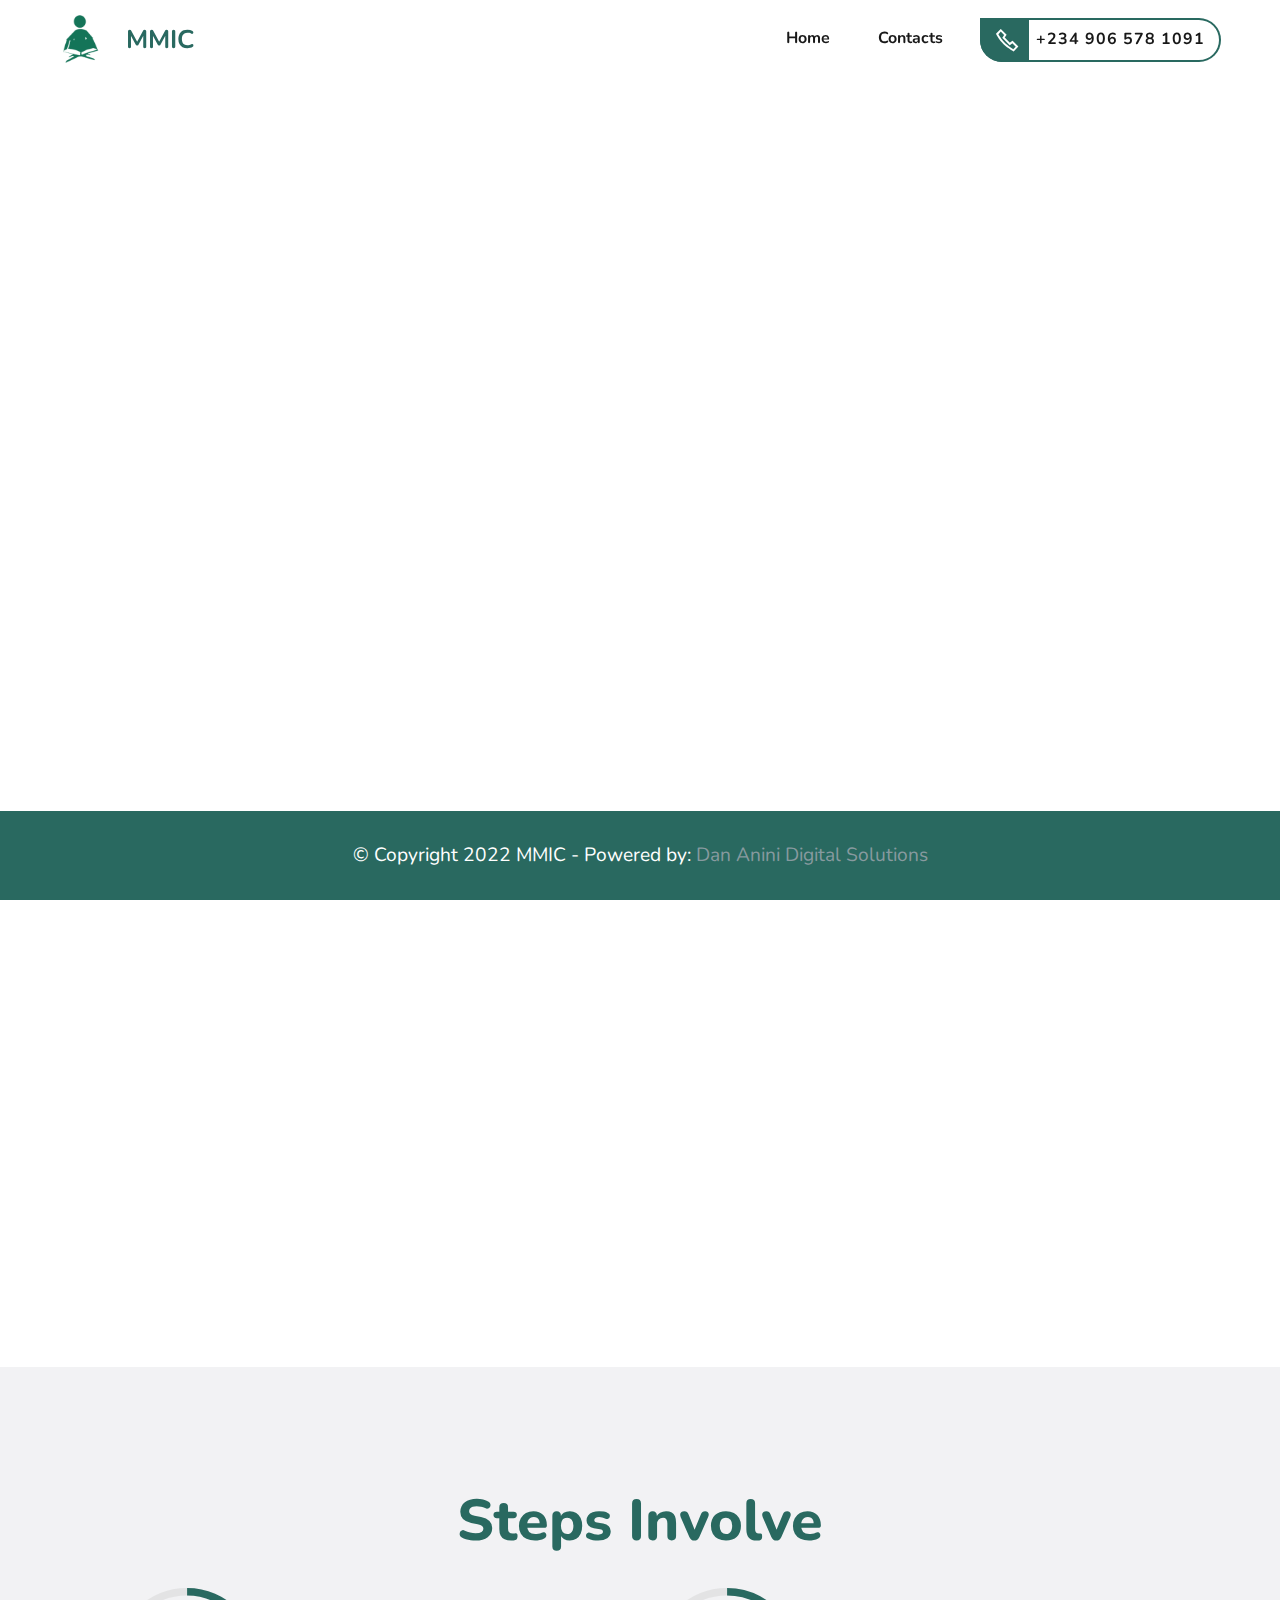
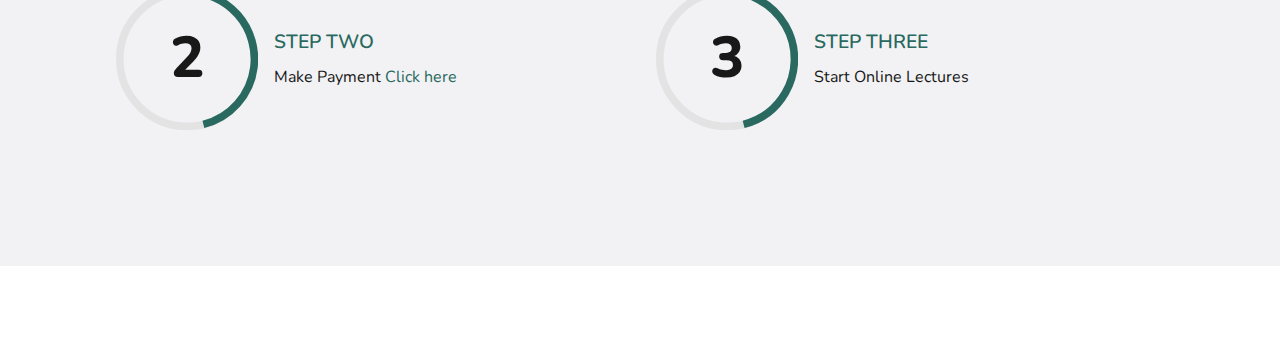
==== commit 8136a06e: "Add files via upload" ====
--- a/registration.html
+++ b/registration.html
@@ -129,6 +129,22 @@
     </div>
 </section>
 
+<section class="cid-sUsLg8XcGi mbr-reveal" id="footer1-j">
+
+    
+
+    
+
+    <div class="container">
+        <div class="media-container-row align-center mbr-white">
+            <div class="col-12">
+                <p class="mbr-text mb-0 mbr-fonts-style display-7">
+                    © Copyright 2022 MMIC - Powered by:<a href="http://dananini.com" class="text-warning"> Dan Anini Digital Solutions</a></p>
+            </div>
+        </div>
+    </div>
+</section>
+
 <div class="modal mbr-popup cid-sU3UMH6jTE fade" tabindex="-1" role="dialog" data-overlay-color="#000000" data-overlay-opacity="0.8" id="mbr-popup-e" aria-hidden="true">
         <div class="modal-dialog modal-dialog-centered" role="document">
             <div class="modal-content">
--- a/assets/mobirise/css/mbr-additional.css
+++ b/assets/mobirise/css/mbr-additional.css
@@ -1061,7 +1061,7 @@
 .cid-sU3RMyGdHE {
   padding-top: 5rem;
   padding-bottom: 5rem;
-  background-color: #ffffff;
+  background-image: url("../../../assets/images/whatsapp-image-2022-01-13-at-10.17.29-am-640x640.jpg");
 }
 .cid-sU3RMyGdHE .row {
   flex-direction: row-reverse;
@@ -1736,7 +1736,7 @@
 .cid-rGtWoTEzKR {
   padding-top: 45px;
   padding-bottom: 45px;
-  background-color: #ffffff;
+  background-color: #f2f2f4;
 }
 .cid-rGtWoTEzKR .card-wrapper img {
   width: 100%;
@@ -1873,6 +1873,11 @@
 .cid-rGtWr45zYf .card-title,
 .cid-rGtWr45zYf .card-img {
   color: #296960;
+}
+.cid-sUsL69cRVN {
+  padding-top: 30px;
+  padding-bottom: 30px;
+  background-color: #296960;
 }
 .cid-sU2itwJRm2.popup-builder {
   background-color: #ffffff;
@@ -2624,6 +2629,11 @@
     margin-bottom: 2rem;
   }
 }
+.cid-sUsLg8XcGi {
+  padding-top: 30px;
+  padding-bottom: 30px;
+  background-color: #296960;
+}
 .cid-sU3UMH6jTE.popup-builder {
   background-color: #ffffff;
 }
--- a/assets/mobirise/css/mbr-additional.css
+++ b/assets/mobirise/css/mbr-additional.css
@@ -1061,7 +1061,7 @@
 .cid-sU3RMyGdHE {
   padding-top: 5rem;
   padding-bottom: 5rem;
-  background-color: #ffffff;
+  background-image: url("../../../assets/images/whatsapp-image-2022-01-13-at-10.17.29-am-640x640.jpg");
 }
 .cid-sU3RMyGdHE .row {
   flex-direction: row-reverse;
@@ -1736,7 +1736,7 @@
 .cid-rGtWoTEzKR {
   padding-top: 45px;
   padding-bottom: 45px;
-  background-color: #ffffff;
+  background-color: #f2f2f4;
 }
 .cid-rGtWoTEzKR .card-wrapper img {
   width: 100%;
@@ -1873,6 +1873,11 @@
 .cid-rGtWr45zYf .card-title,
 .cid-rGtWr45zYf .card-img {
   color: #296960;
+}
+.cid-sUsL69cRVN {
+  padding-top: 30px;
+  padding-bottom: 30px;
+  background-color: #296960;
 }
 .cid-sU2itwJRm2.popup-builder {
   background-color: #ffffff;
@@ -2624,6 +2629,11 @@
     margin-bottom: 2rem;
   }
 }
+.cid-sUsLg8XcGi {
+  padding-top: 30px;
+  padding-bottom: 30px;
+  background-color: #296960;
+}
 .cid-sU3UMH6jTE.popup-builder {
   background-color: #ffffff;
 }
